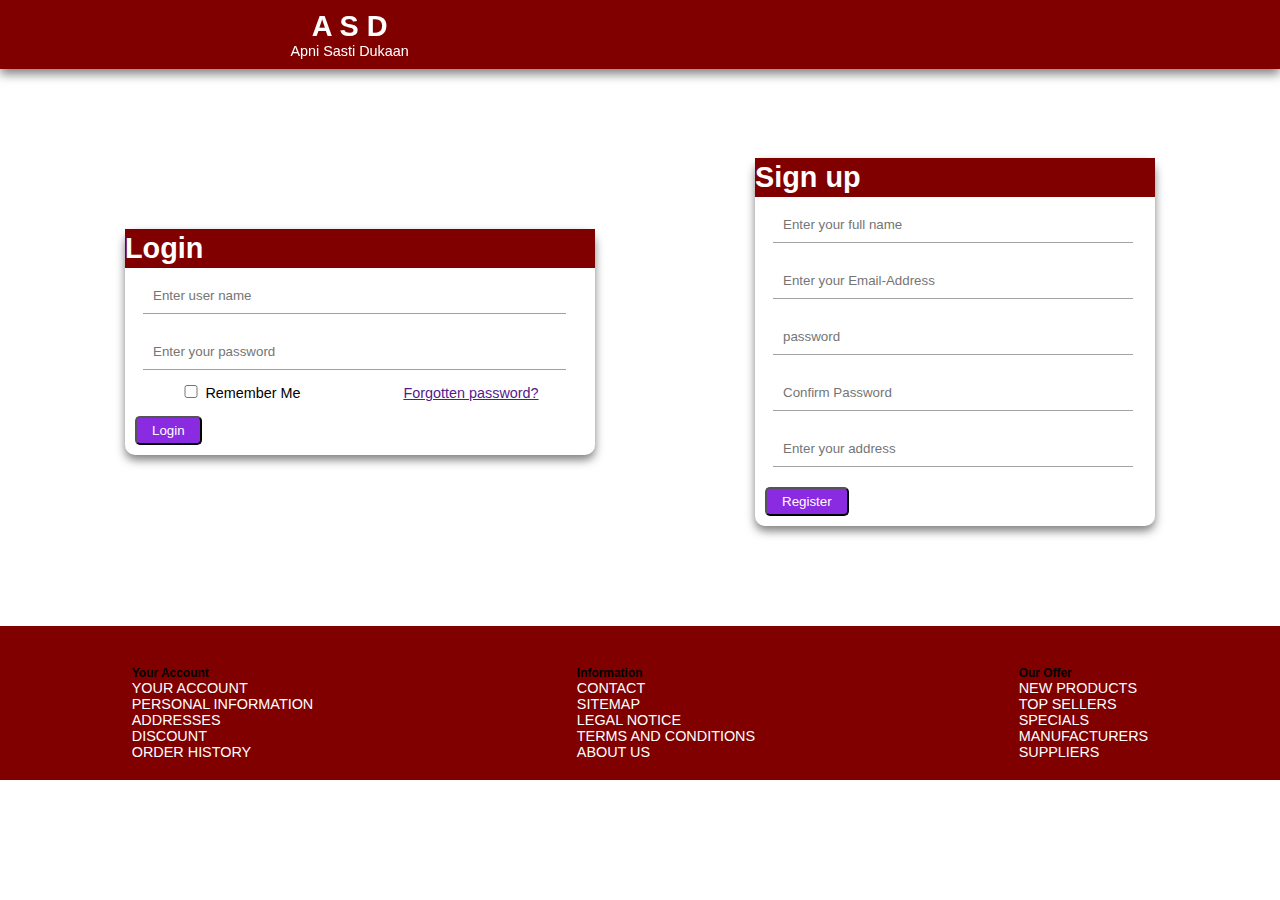
==== login.html @ ded05cdb "apnisastidukaan" ====
<!DOCTYPE html>
<html lang="en">
<head>
    <meta charset="UTF-8">
    <meta http-equiv="X-UA-Compatible" content="IE=edge">
    <meta name="viewport" content="width=device-width, initial-scale=1.0">
    <link rel="stylesheet" href="style.css">
    <title>Apni sasti dukaan login</title>
</head>
<style>
*{
    padding: 0px;
    margin: 0px;
    box-sizing: border-box;
}

header{
    padding: 10px 0px;
}

 small{
    color: red;
    visibility:hidden;
}

small.showerr{
    visibility: visible;
}

  
</style>
<body>
    <header>
        <div class="companylogo">
        <h1>A S D</h1>
       <p>Apni Sasti Dukaan</p>
        </div>
        <div>
          
    </header>

    <section class="heading"><h1>Welcome:)</h1></section>
    
    <section class="logindiv">
        <div class="loginpg">
            <h1>Login</h1>
            <input type="text" name="" id=""placeholder="Enter user name">
            <input type="text" name="" id=""placeholder="Enter your password">
            <div class="loginbefore-end">
                <div class="chkbox">
                    <input type="checkbox" name="" id="">
                    <label for="checkbox">Remember Me</label>
                </div>

                    <div>
                            <a href="">Forgotten password?</a>
                    </div>
               
            </div>
            <button>Login</button>
        </div>
        <div class="signupdiv">

            <h1>Sign up</h1>
                <div class="formgrup">
                    <input type="text" name="" id="rgname"placeholder="Enter your full name"><br>
                    <small></small>
                </div>


                <div class="formgrup">
                    <input type="email" name="" id="rgmail"placeholder="Enter your Email-Address"><br>
                    <small></small>
                </div>
               
                    <div>
                        <input type="text" name="" id="rgpass"placeholder="password">
                        <small></small>
                    </div>

                    <div>
                        <input type="text" name="" id="rgcpass"placeholder="Confirm Password">
                        <small></small>
                    </div>

                    <div>
                        <input type="text"placeholder="Enter your address"id="rgaddress">
                        <small></small>
                    </div>

                

                    <button onclick="signup()">Register</button>
                
        </div>
    </section>

    <footer class="footer">
        <div class="row-fluid">
        <div class="span">
        <h5>Your Account</h5>
        <a href="#">YOUR ACCOUNT</a><br>
        <a href="#">PERSONAL INFORMATION</a><br>
        <a href="#">ADDRESSES</a><br>
        <a href="#">DISCOUNT</a><br>
        <a href="#">ORDER HISTORY</a><br>
         </div>
        <div class="span">
        <h5>Information</h5>
        <a href="contact.html">CONTACT</a><br>
        <a href="#">SITEMAP</a><br>
        <a href="#">LEGAL NOTICE</a><br>
        <a href="#">TERMS AND CONDITIONS</a><br>
        <a href="#">ABOUT US</a><br>
         </div>
        <div class="span">
        <h5>Our Offer</h5>
        <a href="#">NEW PRODUCTS</a> <br>
        <a href="#">TOP SELLERS</a><br>
        <a href="#">SPECIALS</a><br>
        <a href="#">MANUFACTURERS</a><br>
        <a href="#">SUPPLIERS</a> <br/>
         </div>
         </div>
        </footer>
    
</body>
<script>
let rgname=document.querySelector("#rgname");
let rgmail=document.querySelector("#rgmail");
let rgpass=document.querySelector("#rgpass");
let rgcpass=document.querySelector("#rgcpass")
let rgaddress=document.querySelector("#rgaddress")
var mailfor=/^([A-Za-z0-9_\-\.])+\@([A-Za-z0-9_\-\.])+\.([A-Za-z]{2,4})$/;





function seterror(iptype,msg) {
    iptype.style.border="1px solid red";
    let piptype=iptype.parentElement;
    let small=piptype.querySelector("small");
    small.innerHTML=msg;
    small.classList.add("showerr")
    

}
   

    function setsuccess(iptype) {
    iptype.style.border="1px solid green";
    let piptype=iptype.parentElement;
    let small=piptype.querySelector("small");
    small.classList.remove("showerr")
}

function signup(){
if(rgname.value==""){
    seterror(rgname,"name can't be blank");
}else if(rgname.value.length<3){
    seterror(rgname,"min 3 char");
}else{
    setsuccess(rgname);
}


if(rgmail.value=="") {
    seterror(rgmail,"mail can't be blankl");
 } else if(!mailfor.test(rgmail.value)){
         seterror(rgmail,"not a valid mail");
 }else{
    setsuccess(rgmail);
 }
  
 if(rgpass.value=="") {
    seterror(rgpass,"password can't be empty");
 } else if(rgpass.value.length<8) {
    seterror(rgpass,"password should be min 8 char");
     
 }else{
     setsuccess(rgpass);
 }


 if(rgcpass.value=="") {
    seterror(rgcpass,"password can't be empty");

 }else if(rgpass.value!=rgcpass.value) {
    seterror(rgcpass,"password did't match");

 }else{
    setsuccess(rgcpass);
 }

 

 if(rgaddress.value==""){
 seterror(rgaddress,"address can't be empty");
 }else{
 setsuccess(rgaddress);
}
}


</script>
</html>
---- style.css ----
*{
    padding: 0px;
    margin: 0px;
    box-sizing: border-box;
}

:root{
    --boxshadow: 0 5px 10px 0px rgba(0,0,0,0.5);
}

html{
    font-size:90%;
    scroll-behavior: smooth;
    font-family: 'Nunito Sans', sans-serif;
}

.preloader{
    width: 100vw;
    height: 100vh;
    display: flex;
    justify-content: center;
    align-items: center;
}

.allcontent{
    display: none;
}


html ,body{
    padding: 0px;
    margin: 0px;
    box-sizing:border-box;
    overflow-x:hidden;
    width: 100%;

}
body{
    position: relative;
}

body.show::before{
    content: "";
    position: absolute;
    background-color: rgba(0,0,0,0.5);
    width:100% ;
    height: 100%;
    z-index: 1;

}


body.showcart::after{
    content: "";
    position: absolute;
    background-color: rgba(0,0,0,0.5);
    width:100% ;
    height: 100%;
    z-index: 2;

}

.mycart{
    position:fixed;
    background-color: rgb(255, 255, 255);
    width: 90%;
    top:25vh;
    margin:0px 5%;
    z-index: 1;
    border-radius: 10px;
    box-shadow: 0px 5px 10px 0px rgba(0,0,0,0.2);
    display: none;
    overflow-y:scroll;
    
    
}

.mycart.show{
    display: block;
}

.cartheader{
    background-color: rgb(34, 133, 246);
    display: flex;
    justify-content: space-between;
    align-items: center;
    padding: 0px 20px;
    color: white;
}


.cartheader i{
    font-size: 30px;
    cursor: pointer;
}

.cartbody .letestproduct{
    display: flex;
    justify-content: flex-start;
    align-items:center;
}

.letestproduct>div{
    border: 1px solid rgb(214, 214, 214);
}

.cartbody .stars button{
    padding: 5px 8px;
    width:100px;
    background-color: white;
    border: 1px solid black;
    cursor: pointer;
    transition: all 0.5s;
}

.cartbody .stars button:hover{
    transition: all 0.5s;
    background-color:rgb(34, 133, 246);
    color: white;
    border: 1px solid white;
}

.cartfooter{
    display: flex;
    justify-content: space-around;
    color: white;
    background-color: rgb(34, 133, 246);
}
.cartfooter button{
    padding: 5px 20px;
    background-color:orangered;
    color: white;
    border: none;
    cursor: pointer;

}

header{
    display: flex;
    justify-content: space-around;
    align-items: center;
    background-color:black;
    color: white;
    background-color:maroon;
    position: fixed;
    width: 100%;
    z-index: 2;
    top: 0px;
    box-shadow: var(--boxshadow);
}

header .shopcart{
    display: none;
    position:absolute;
}

header input{
    width: 60%;
    padding: 5px;
    border-radius: 5px;
    border:none;
  
  
 }
 .companylogo{
     text-align: center;
 }


nav{
display: flex;
align-items: center;
background-color: transparent;
}

header .sl{
    display: flex;  
    align-items: center;
}

header .search{
    max-width: 400px;
}

header .fa-bars{
font-size: 25px;
display: none;
cursor: pointer;
}


nav .userdetail{
    display: flex;
    height: 50px;
    align-items: center;
    transition: all 0.5s;
    color: white;
}



nav .userdetail a{
    text-decoration: none;
    color: white;
    
}


nav .fa-window-close{
    color: white;
    font-size: 25px;
    position: absolute;
    top:10px;
    right: 10px;
    display: none;
    cursor: pointer;
}


.ShopCategory{
    display: flex;
    font-size: 12px;
    justify-content:space-between;
    margin-top: 100px;
}




.ShopCategory a{
    padding: 10px;
    width: 130px;
    max-height: 50px;
    margin: 0px 5px;
    border:1px solid black;
    border-radius: 10px;
    transition: all 1s;
    cursor: pointer;
    text-align: center;
    text-decoration: none;
    transition: all 1s;
    }

    .ShopCategory a:hover{
        background-color: maroon;
        color: white;
    }

.ShopCategory .dropdown-btn{
    background-color: maroon;
    color: white;
    border: 1px solid white;

}
.fa-heart{
    position: relative;
}
.fa-heart .Wishlistin{
    position: absolute;
    top:-15px;
    background-color: red;
    width: 15px;
    height: 15px;
    border-radius: 50%;
    color: white;
    text-align: center;
    padding: 2px;
    visibility: hidden;
}

.Wishlistin.show{
    visibility: visible;
}

.fa-shopping-cart{
    position: relative;
}

.fa-shopping-cart .Cartin, .Cartin1{
    position: absolute;
    top:-15px;
    background-color: red;
    width: 15px;
    height: 15px;
    border-radius: 50%;
    color: white;
    text-align: center;
    padding: 2px;
    visibility: hidden;
}
.Cartin.show{
    visibility: visible;
}

header .shopcart .Cartin1.show{
    visibility: visible;
}

.userdetail div{
    margin: 0px 10px;
}



.lanpg a{
    padding: 5px 10px;
    border: 1px solid white;
    color: white;
    text-decoration: none;
    transition: all 0.5s;
}

.lanpg a:hover{
    background-color: red;
    border-radius: 15px;
    transition: all 0.5s;
    box-shadow:0px 1px 5px 0px white;
}

.countdown{
    display: flex;
    justify-content: center;
    align-items: center;
}
.countdown div{
    background-color: black;
    padding: 10px;
    margin: 10px;
    color: white;
    font-size: 20px;
    
}

.shop-catagorycontainer{
    background-color: rgb(32, 14, 144);
    padding: 20px 10px;
    display: none;

}

.shop-catagory-cont{
    display: flex;
    justify-content: space-between;
    align-items: center;
    overflow-x: scroll;
    background-color: rgb(255, 255, 255);
    margin: 15px 20px;
    padding: 10px;
    border-radius: 10px;
    
    
}

.shop-catagory-cont::-webkit-scrollbar{
    visibility: hidden;
}

.shop-catagory-cont>div{
border: 1px solid rgb(214, 214, 214);
margin: 10px;
}

.shop-catagory-cont img{
    height: 150px;
    width: 150px;
}

.shop-catagory-itms{
    margin: 0 10px;
    transition: all 0.3s;
    position: relative;
    overflow: hidden;
    margin: 10px auto;
}

.shop-catagory-itms:hover .othericon{
    transform: translate(0%);

}

.services{
    display: flex;
    justify-content:space-between;
    margin: 0px 20px;
    flex-wrap:wrap;
    align-items:center;
    padding: 10px 0px;
    background-color: maroon;

}

.services .service1{
    background-color:rgb(194, 72, 72);
    padding: 30px;
    border-radius: 5px;
    box-shadow: var(--boxshadow);
    color:white;
    position: relative;
    overflow: hidden;
    margin: 10px auto;
    text-align: center;
    font-size: 16px;
}
.services .service1::before{
    content: "And free returns.See checkout for delivery dates.";
    position: absolute;
    width: 100%;
    height: 100%;
    top:0px;
    left: 0px;
    background-color: white;
    color: black;
    transform: translate(0,-100%);
    transition: all 0.5s;
}
.services .service1:hover::before{
    transform: translate(0,0%);
}


.services .service2{
    background-color:rgb(180, 93, 35);
    padding: 30px;
    border-radius: 5px;
    box-shadow: var(--boxshadow);
    color:white;
    overflow: hidden;
    position: relative;
    margin: 10px auto;
    text-align: center;
    font-size: 16px;
}

.services .service2::before{
    content: "And free delivery for more then 400Rs/-";
    position: absolute;
    width: 100%;
    height: 100%;
    top:0px;
    left: 0px;
    background-color: white;
    color: black;
    transform: translate(0,-100%);
    transition: all 0.5s;
}

.services .service2:hover::before{
    transform: translate(0,0%);
}


.services .service3{
    background-color:rgb(72, 105, 194);
    padding: 30px;
    border-radius: 5px;
    box-shadow: var(--boxshadow);
    color:white;
    position: relative;
    overflow: hidden;
    margin: 10px auto;
    text-align: center;
    font-size: 16px;
}

.services .service3::before{
    content: "Pay with the world's most popular and secure payment methods.";
    position: absolute;
    width: 100%;
    height: 100%;
    top:0px;
    left: 0px;
    background-color: white;
    color: black;
    transform: translate(0,-100%);
    transition: all 0.5s;
}
.services .service3:hover::before{
    transform: translate(0,0%);
}
.services .service4{
    background-color:rgb(159, 72, 194);
    padding: 30px;
    border-radius: 5px;
    box-shadow: var(--boxshadow);
    color:white;
    position: relative;
    overflow: hidden;
    margin: 10px auto;
    text-align: center;
    font-size: 16px;
}
.services .service4::before{
    content: "Have a question? Call a Specialist or chat online.";
    position: absolute;
    width: 100%;
    height: 100%;
    top:0px;
    left: 0px;
    background-color: white;
    color: black;
    transform: translate(0,-100%);
    transition: all 0.5s;
}
.services .service4:hover::before{
    transform: translate(0,0%);
}


.letestproduct{
    overflow-x:hidden;
    background-color: coral;
    padding: 20px;
}

.productchild{
    display: flex;
    justify-content: space-between;
    margin:0px auto;
    background-color: white;
    border-radius: 10px;
    overflow-x: scroll;
    
}

.letestproduct .letestproductimg{ 
    transition: all 0.3s;
    position: relative;
    overflow: hidden;
    margin: 10px;
    min-width: 150px;
    border: 1px solid rgb(219, 219, 219);
}
.letestproduct .letestproductimg:hover{
    box-shadow: var(--boxshadow);
    transition: all 0.3s;
}
.othericon{
position: absolute;
width:100%;
height:100%;
top:0px;
background-color: rgba(0,0,0,0.2);
transform: translate(-100%);
display: flex;
justify-content: space-around;
flex-direction: column;
transition: all 0.5s;
}
.letestproductimg:hover .othericon{
    transform: translate(0%);

}

.othericon i{
    color: white;
    background-color: black;
    padding: 10px;
    width: 40px;
    transition: all 0.5s;
}
.othericon span{
    background-color: red;
    color: white;
    padding: 3px;
    opacity: 0;
    transition: all 0.5s;
}

.othericon i:hover~span{
    transition: all 0.5s;
    opacity: 1;
   
}

.othericon i:hover{
    background-color: red;
    transition: all 0.5s;
}

.letestproductimg:hover::before{
    width: 100%;
    transition: all 0.5s;
}


.letestproduct img{
    height: 150px;
    width: 150px;
}

.dealsforyou{
    background-color:rgb(42, 108, 231);
}

.deals{
    display: flex;
    justify-content: space-around;
    align-items: center;
    width:100%;
   
     
}

.deals>div{
    border: 1px solid rgb(214, 214, 214);
}

.dealsinner{
    position: relative;
    overflow: hidden;
    margin: 10px auto;
    transition: all 0.5s;
}

.dealsout{
    background-color: white;
    margin: 20px 20px;
    border-radius: 10px;
    overflow-x: scroll;
}

.dealsinner:hover{
    box-shadow: var(--boxshadow);
}
.dealsinner:hover .othericon{
    transform: translate(0%);
}
 


.otherdealsinner{
    position: relative;
    overflow: hidden;
    margin: 10px;
    transition: all 0.5s;
    min-width: 150px;

}

.otherdealsinner:hover{
    box-shadow: var(--boxshadow);
}

.otherdealsinner:hover .othericon ,.otherdealsinner .othericon:ac{
    transform: translate(0%);
}

.otherdeals>div{
    border: 1px solid rgb(214, 214, 214);
}



.deals img{
    height: 150px;
    width: 150px;
}

.deals h5{
    color: green;
}

.deals s{
    color: red;
}

.dfu{
    display: flex;
    justify-content: space-between;
    margin:  20px;
    align-items: center;
    height: 50px;
    padding: 40px 10px;
}

.dfu button{
    background-color: rgb(33, 118, 228);
    padding: 5px 10px;
    border-radius: 5px;
    border: none;
    color: white;

}

.dealstoday{
   background-image: url("img/1 (2).png");
}

.otherdeals{
    display: flex;
    justify-content: space-between;
    align-items: center;
    background-color: white;
    margin: 0px 20px;
    border-radius: 10px;
    overflow-x: scroll;
  
}

.otherdeals img{
    height: 150px;
    width: 150px;
    cursor: pointer;
}

.youmaylike{
     background-image: url("img/white_leather.png");
}
.youmaylikeproduct{
    display: flex;
    justify-content: space-between;
    overflow-x: scroll;
    margin: 0 10px;
    align-items: center;
    background-color: white;
    margin: 0px 20px;
    border-radius: 10px;
    padding: 10px;
    

}

.youmaylikeproduct>div{
    border: 1px solid rgb(214, 214, 214);
    margin: 15px;
}

.youmaylike img{
    height: 150px;
    width: 150px;
}


.planpg{
 margin-top: 120px;   
}

.upcomingbackground{
    background-color: rgb(155, 224, 241);
}
.Upcomingitems{
    display: flex;
    justify-content: space-between;
    background-color: white;
    margin: 30px 30px;
    border-radius: 10px;
    padding: 10px;
    overflow-x: scroll;

}

.Upcomingitems>div{
    border: 1px solid rgb(214, 214, 214);
    min-width:150px ;
    margin: 5px;
}

.Upcomingitems img{
    height: 150px;
    width: 150px;
}

.Manufactures{
    display: flex;
    align-items: center;
    justify-content:space-between;
}



.bestdealsimg{
    display: flex;
    justify-content: space-between;
    flex-wrap: wrap;
}

.bestdeals img{
    padding: 10px;
    transition: all 0.5s;
    margin: auto;
    max-height: 300px;
    width: 100%;
}
.bestdeals img:hover{
    transition: all 0.5s;
   transform: scale(1.08);
}

.carousel{
    width: 100%;
    margin:10px 0px;
}



.carousel img{
    width: 100%;
    max-height: 300px;
    margin: 0 auto;

}

.slide-btn a{
text-decoration: none;
padding: 5px 10px;
border: 1px solid rgb(0, 0, 0);
background-color:yellow;
color:black;
transition: all 0.5s;
}

.slide-btn a:hover{
    background-color:black;
    color:white;
    transition: all 0.5s;
}
.Manufactures{
    display: flex;
    justify-content:space-around;
}

.Manufactures img{
    max-width: 150px;
    min-width: 50px;
}
.imgoff{
    width: 100%;
    height: 40vh;
    transition: all 0.5s;
  
}


.imgoff:hover{
    transform: scale(1.02);
}
.stars{
    margin: 0px 20px;
}
.stars i{
    color: orangered;
}
.stars span i{
    color:black;
}

.download-app-box{
    background-color: green;
    text-align: center;
    color:white;
}

.heading{
    font-size: 25px;
}
.logindiv{
  
    display: flex;
    justify-content:space-around;
    align-items: center;
    background-color:white;
    margin:10vh 5vh;
    border-radius: 10px;
    flex-wrap: wrap;

}

.logindiv h1{
    font: size 2.5rem;
    background-color: maroon;
    color: white;
    padding: 3px 0px;
}

.loginpg{
    border-radius: 10px;
    box-shadow: var(--boxshadow);
    margin: 10px;
  
}

.loginpg input{
   width: 90%;
   padding: 10px;
   margin:10px 2vh;
   border: none;
   border-bottom: 1px solid rgb(160, 160, 160);
   outline: none;
}
.loginpg input:focus{
    border-bottom: 1px solid black;
}

.loginbefore-end{
    display: flex;
    justify-content:space-around;
    align-items: center;
    margin:  5px;
}

.loginpg button{

    padding: 5px 15px;
    margin: 10px;
    border-radius: 5px;
    background-color: blueviolet;
    color: white;
    cursor: pointer;

}

.chkbox input{
    width: 20px;
    margin: 0px;
}

.signupdiv{
    border-radius: 10px;
    box-shadow: var(--boxshadow); 
    margin: 10px;
    width: 400px;
}

.signupdiv input{
    padding: 10px;
    margin:10px 2vh;
    width:  90%;
    border: none;
    border-bottom: 1px solid rgb(163, 163, 163);
}

.signupdiv input:focus{
    border-bottom: 1px solid black;
}

.signupdiv button{
    padding: 5px 15px;
    margin: 10px;
    border-radius: 5px;
    background-color: blueviolet;
    color: white;
    cursor: pointer;
}

.upcominglastvisit{
    background-color: rgb(240, 128, 128);
}

.lastvisit{
    margin: 20px;
}

.lastvisiteditem{
    display: flex;
    justify-content: space-between;
    overflow-x: scroll;
    background-color: white;
    border-radius: 10px;
    
}

.lastvisiteditem>div{
    border: 1px solid rgb(214, 214, 214);
    margin: 10px;
}
.lastvisit img{
    width: 150px;
    height: 150px;
    margin: 20px;
}

.modal-dialog{
    overflow: hidden;
}

.modal-body{
    display: flex;
    width: 300%;
    justify-content: space-between;
    text-align: center;
    transition: all 1s;
}


.modal-body:hover{
   animation-play-state: paused;
}

.modal-body div{
    width: 100%;
    margin: 5px;
}

.modal-footer{
    display: flex;
    justify-content: center;
}

.modal-footer img{
    width: 50px;
    height: 50px;
    padding: 5px;
    border: 1px solid black;
    border-radius: 50%;
    cursor: pointer;
}




footer{
    background-color:maroon;
    padding: 20px 0;

}

footer .row-fluid{
    display: flex;
    justify-content: space-around;
}

footer .span h5{
    color:black;
    font-weight: bold;
    padding-top: 20px;
}

footer .span a{
    color:white;
    text-decoration: none;
}


@keyframes prosli{
    0%{
        transform: translate(0%);
    }

    16%{
        transform: translate(0%);
    }
    32%{
        transform: translate(-33.33%);

    }

    48%{
        transform: translate(-33.33%);
        
    }

    64%{
        transform: translate(-66.66%);
        
    }

    100%{
        transform: translate(-66.66%);
        
    }
} 


@keyframes slidshow{
  0%{
      transform: translate(0%);
  }
  100%{
      transform: translate(-100%);
  }
}




@media (max-width:1070px) {

html{
    font-size: 85%;
}
nav{
    justify-content: center;
}


header{
    flex-direction: column;
}

header .shopcart{
    display: block;
    right: 20px;
    top:20px;
    color: white;
}

footer .row-fluid{
    display: flex;
    flex-direction: column;
}

footer .row-fluid{
    margin: 0px 20px;
}

header .fa-bars{
   position: absolute;
   top:20px;
   left: 10px;
    }


header input{
   width: 80%;
  margin-bottom: 20px;
}


    nav .userdetail{
        position:absolute;
        width:50%;
        transform: translate(-100%);
        min-width:200px;
        max-width: 200px;
        top:0px;
        left: 0px;
        height: 100vh;
        z-index: 2;
        display: flex;
        flex-direction: column;
        justify-content: center;
        transition: all 0.5s;
        background-color: rgb(221, 40, 40);
        text-align: center;
        transition: all 0.5s;
    }



    .ShopCategory{
        position:static; 
        flex-wrap: nowrap;
        overflow: scroll;
        scroll-behavior: smooth; 
        margin-top:140px;
    }

   

    .ShopCategory::-webkit-scrollbar{
        visibility: hidden;
    }

    nav.show .userdetail{
        transform: translate(0%);
    }

    header .fa-bars{
       
        display:block;
        }

        
nav .fa-window-close{
    display:block;
}

    
nav .userdetail{
 flex-direction: column;
}

nav .userdetail div{
    margin: 50px 0px;
}



}

@media(max-width:780px){

html{
    font-size: 80%;
}

 .bestdeals img{
        padding: 10px;
        transition: all 0.5s;
        margin: auto;
        width: 100%;
        max-width: 500px;
    }

    .deals{
        width:800px;
            
    }
}



@media(max-width:425px) {


    html{
        font-size:65%;
    }

}


@media(max-width:1175px) {
   
   
    .bestdeals{
        flex-direction: column;
    }
    
  


}
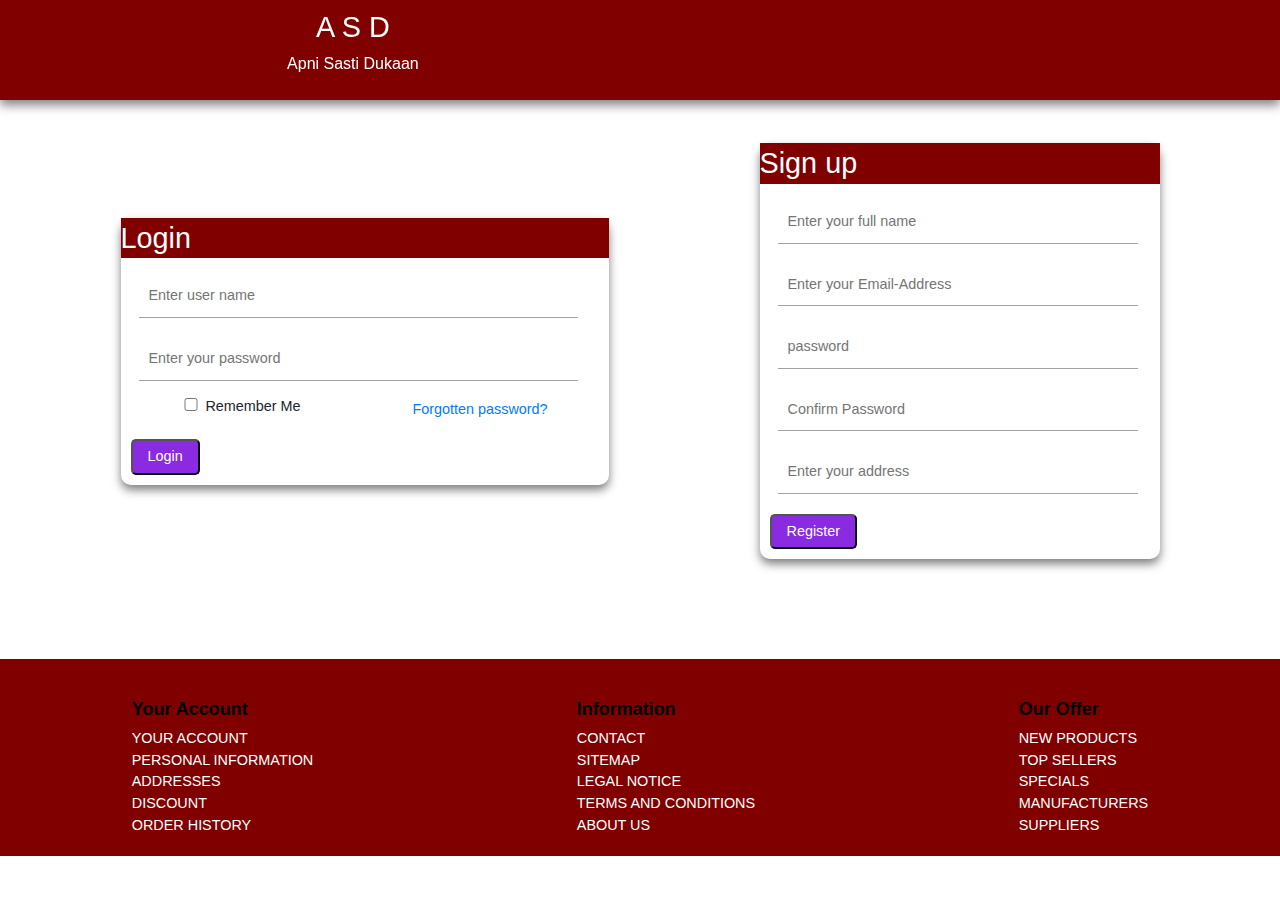
==== commit 90570d95: "Add files via upload" ====
--- a/login.html
+++ b/login.html
@@ -1,207 +1,209 @@
-<!DOCTYPE html>
-<html lang="en">
-<head>
-    <meta charset="UTF-8">
-    <meta http-equiv="X-UA-Compatible" content="IE=edge">
-    <meta name="viewport" content="width=device-width, initial-scale=1.0">
-    <link rel="stylesheet" href="style.css">
-    <title>Apni sasti dukaan login</title>
-</head>
-<style>
-*{
-    padding: 0px;
-    margin: 0px;
-    box-sizing: border-box;
-}
-
-header{
-    padding: 10px 0px;
-}
-
- small{
-    color: red;
-    visibility:hidden;
-}
-
-small.showerr{
-    visibility: visible;
-}
-
-  
-</style>
-<body>
-    <header>
-        <div class="companylogo">
-        <h1>A S D</h1>
-       <p>Apni Sasti Dukaan</p>
-        </div>
-        <div>
-          
-    </header>
-
-    <section class="heading"><h1>Welcome:)</h1></section>
-    
-    <section class="logindiv">
-        <div class="loginpg">
-            <h1>Login</h1>
-            <input type="text" name="" id=""placeholder="Enter user name">
-            <input type="text" name="" id=""placeholder="Enter your password">
-            <div class="loginbefore-end">
-                <div class="chkbox">
-                    <input type="checkbox" name="" id="">
-                    <label for="checkbox">Remember Me</label>
-                </div>
-
-                    <div>
-                            <a href="">Forgotten password?</a>
-                    </div>
-               
-            </div>
-            <button>Login</button>
-        </div>
-        <div class="signupdiv">
-
-            <h1>Sign up</h1>
-                <div class="formgrup">
-                    <input type="text" name="" id="rgname"placeholder="Enter your full name"><br>
-                    <small></small>
-                </div>
-
-
-                <div class="formgrup">
-                    <input type="email" name="" id="rgmail"placeholder="Enter your Email-Address"><br>
-                    <small></small>
-                </div>
-               
-                    <div>
-                        <input type="text" name="" id="rgpass"placeholder="password">
-                        <small></small>
-                    </div>
-
-                    <div>
-                        <input type="text" name="" id="rgcpass"placeholder="Confirm Password">
-                        <small></small>
-                    </div>
-
-                    <div>
-                        <input type="text"placeholder="Enter your address"id="rgaddress">
-                        <small></small>
-                    </div>
-
-                
-
-                    <button onclick="signup()">Register</button>
-                
-        </div>
-    </section>
-
-    <footer class="footer">
-        <div class="row-fluid">
-        <div class="span">
-        <h5>Your Account</h5>
-        <a href="#">YOUR ACCOUNT</a><br>
-        <a href="#">PERSONAL INFORMATION</a><br>
-        <a href="#">ADDRESSES</a><br>
-        <a href="#">DISCOUNT</a><br>
-        <a href="#">ORDER HISTORY</a><br>
-         </div>
-        <div class="span">
-        <h5>Information</h5>
-        <a href="contact.html">CONTACT</a><br>
-        <a href="#">SITEMAP</a><br>
-        <a href="#">LEGAL NOTICE</a><br>
-        <a href="#">TERMS AND CONDITIONS</a><br>
-        <a href="#">ABOUT US</a><br>
-         </div>
-        <div class="span">
-        <h5>Our Offer</h5>
-        <a href="#">NEW PRODUCTS</a> <br>
-        <a href="#">TOP SELLERS</a><br>
-        <a href="#">SPECIALS</a><br>
-        <a href="#">MANUFACTURERS</a><br>
-        <a href="#">SUPPLIERS</a> <br/>
-         </div>
-         </div>
-        </footer>
-    
-</body>
-<script>
-let rgname=document.querySelector("#rgname");
-let rgmail=document.querySelector("#rgmail");
-let rgpass=document.querySelector("#rgpass");
-let rgcpass=document.querySelector("#rgcpass")
-let rgaddress=document.querySelector("#rgaddress")
-var mailfor=/^([A-Za-z0-9_\-\.])+\@([A-Za-z0-9_\-\.])+\.([A-Za-z]{2,4})$/;
-
-
-
-
-
-function seterror(iptype,msg) {
-    iptype.style.border="1px solid red";
-    let piptype=iptype.parentElement;
-    let small=piptype.querySelector("small");
-    small.innerHTML=msg;
-    small.classList.add("showerr")
-    
-
-}
-   
-
-    function setsuccess(iptype) {
-    iptype.style.border="1px solid green";
-    let piptype=iptype.parentElement;
-    let small=piptype.querySelector("small");
-    small.classList.remove("showerr")
-}
-
-function signup(){
-if(rgname.value==""){
-    seterror(rgname,"name can't be blank");
-}else if(rgname.value.length<3){
-    seterror(rgname,"min 3 char");
-}else{
-    setsuccess(rgname);
-}
-
-
-if(rgmail.value=="") {
-    seterror(rgmail,"mail can't be blankl");
- } else if(!mailfor.test(rgmail.value)){
-         seterror(rgmail,"not a valid mail");
- }else{
-    setsuccess(rgmail);
- }
-  
- if(rgpass.value=="") {
-    seterror(rgpass,"password can't be empty");
- } else if(rgpass.value.length<8) {
-    seterror(rgpass,"password should be min 8 char");
-     
- }else{
-     setsuccess(rgpass);
- }
-
-
- if(rgcpass.value=="") {
-    seterror(rgcpass,"password can't be empty");
-
- }else if(rgpass.value!=rgcpass.value) {
-    seterror(rgcpass,"password did't match");
-
- }else{
-    setsuccess(rgcpass);
- }
-
- 
-
- if(rgaddress.value==""){
- seterror(rgaddress,"address can't be empty");
- }else{
- setsuccess(rgaddress);
-}
-}
-
-
-</script>
+<!DOCTYPE html>
+<html lang="en">
+<head>
+    <meta charset="UTF-8">
+    <meta http-equiv="X-UA-Compatible" content="IE=edge">
+    <meta name="viewport" content="width=device-width, initial-scale=1.0">
+    <link rel="stylesheet" href="https://maxcdn.bootstrapcdn.com/bootstrap/4.5.2/css/bootstrap.min.css">
+    <link rel="stylesheet" href="style.css">
+    <title>Apni sasti dukaan login</title>
+</head>
+<style>
+*{
+    padding: 0px;
+    margin: 0px;
+    box-sizing: border-box;
+}
+
+
+header{
+    padding: 10px 0px;
+}
+
+ small{
+    color: red;
+    visibility:hidden;
+}
+
+small.showerr{
+    visibility: visible;
+}
+
+  
+</style>
+<body>
+    <header>
+        <div class="companylogo">
+        <h1 class="h2">A S D</h1>
+       <p>Apni Sasti Dukaan</p>
+        </div>
+        <div>
+          
+    </header>
+
+    <section class="heading"><h1>Welcome:)</h1></section>
+    
+    <section class="logindiv">
+        <div class="loginpg">
+            <h1 class="h2">Login</h1>
+            <input type="text" name="" id=""placeholder="Enter user name">
+            <input type="text" name="" id=""placeholder="Enter your password">
+            <div class="loginbefore-end">
+                <div class="chkbox">
+                    <input type="checkbox" name="" id="">
+                    <label for="checkbox">Remember Me</label>
+                </div>
+
+                    <div>
+                            <a href="">Forgotten password?</a>
+                    </div>
+               
+            </div>
+            <button>Login</button>
+        </div>
+        <div class="signupdiv">
+
+            <h1 class="h2">Sign up</h1>
+                <div class="formgrup">
+                    <input type="text" name="" id="rgname"placeholder="Enter your full name"><br>
+                    <small></small>
+                </div>
+
+
+                <div class="formgrup">
+                    <input type="email" name="" id="rgmail"placeholder="Enter your Email-Address"><br>
+                    <small></small>
+                </div>
+               
+                    <div>
+                        <input type="text" name="" id="rgpass"placeholder="password">
+                        <small></small>
+                    </div>
+
+                    <div>
+                        <input type="text" name="" id="rgcpass"placeholder="Confirm Password">
+                        <small></small>
+                    </div>
+
+                    <div>
+                        <input type="text"placeholder="Enter your address"id="rgaddress">
+                        <small></small>
+                    </div>
+
+                
+
+                    <button onclick="signup()">Register</button>
+                
+        </div>
+    </section>
+
+    <footer class="footer">
+        <div class="row-fluid">
+        <div class="span">
+        <h5>Your Account</h5>
+        <a href="#">YOUR ACCOUNT</a><br>
+        <a href="#">PERSONAL INFORMATION</a><br>
+        <a href="#">ADDRESSES</a><br>
+        <a href="#">DISCOUNT</a><br>
+        <a href="#">ORDER HISTORY</a><br>
+         </div>
+        <div class="span">
+        <h5>Information</h5>
+        <a href="contact.html">CONTACT</a><br>
+        <a href="#">SITEMAP</a><br>
+        <a href="#">LEGAL NOTICE</a><br>
+        <a href="#">TERMS AND CONDITIONS</a><br>
+        <a href="#">ABOUT US</a><br>
+         </div>
+        <div class="span">
+        <h5>Our Offer</h5>
+        <a href="#">NEW PRODUCTS</a> <br>
+        <a href="#">TOP SELLERS</a><br>
+        <a href="#">SPECIALS</a><br>
+        <a href="#">MANUFACTURERS</a><br>
+        <a href="#">SUPPLIERS</a> <br/>
+         </div>
+         </div>
+        </footer>
+    
+</body>
+<script>
+let rgname=document.querySelector("#rgname");
+let rgmail=document.querySelector("#rgmail");
+let rgpass=document.querySelector("#rgpass");
+let rgcpass=document.querySelector("#rgcpass")
+let rgaddress=document.querySelector("#rgaddress")
+var mailfor=/^([A-Za-z0-9_\-\.])+\@([A-Za-z0-9_\-\.])+\.([A-Za-z]{2,4})$/;
+
+
+
+
+
+function seterror(iptype,msg) {
+    iptype.style.border="1px solid red";
+    let piptype=iptype.parentElement;
+    let small=piptype.querySelector("small");
+    small.innerHTML=msg;
+    small.classList.add("showerr")
+    
+
+}
+   
+
+    function setsuccess(iptype) {
+    iptype.style.border="1px solid green";
+    let piptype=iptype.parentElement;
+    let small=piptype.querySelector("small");
+    small.classList.remove("showerr")
+}
+
+function signup(){
+if(rgname.value==""){
+    seterror(rgname,"name can't be blank");
+}else if(rgname.value.length<3){
+    seterror(rgname,"min 3 char");
+}else{
+    setsuccess(rgname);
+}
+
+
+if(rgmail.value=="") {
+    seterror(rgmail,"mail can't be blankl");
+ } else if(!mailfor.test(rgmail.value)){
+         seterror(rgmail,"not a valid mail");
+ }else{
+    setsuccess(rgmail);
+ }
+  
+ if(rgpass.value=="") {
+    seterror(rgpass,"password can't be empty");
+ } else if(rgpass.value.length<8) {
+    seterror(rgpass,"password should be min 8 char");
+     
+ }else{
+     setsuccess(rgpass);
+ }
+
+
+ if(rgcpass.value=="") {
+    seterror(rgcpass,"password can't be empty");
+
+ }else if(rgpass.value!=rgcpass.value) {
+    seterror(rgcpass,"password did't match");
+
+ }else{
+    setsuccess(rgcpass);
+ }
+
+ 
+
+ if(rgaddress.value==""){
+ seterror(rgaddress,"address can't be empty");
+ }else{
+ setsuccess(rgaddress);
+}
+}
+
+
+</script>
 </html>--- a/style.css
+++ b/style.css
@@ -1,1223 +1,1232 @@
-*{
-    padding: 0px;
-    margin: 0px;
-    box-sizing: border-box;
-}
-
-:root{
-    --boxshadow: 0 5px 10px 0px rgba(0,0,0,0.5);
-}
-
-html{
-    font-size:90%;
-    scroll-behavior: smooth;
-    font-family: 'Nunito Sans', sans-serif;
-}
-
-.preloader{
-    width: 100vw;
-    height: 100vh;
-    display: flex;
-    justify-content: center;
-    align-items: center;
-}
-
-.allcontent{
-    display: none;
-}
-
-
-html ,body{
-    padding: 0px;
-    margin: 0px;
-    box-sizing:border-box;
-    overflow-x:hidden;
-    width: 100%;
-
-}
-body{
-    position: relative;
-}
-
-body.show::before{
-    content: "";
-    position: absolute;
-    background-color: rgba(0,0,0,0.5);
-    width:100% ;
-    height: 100%;
-    z-index: 1;
-
-}
-
-
-body.showcart::after{
-    content: "";
-    position: absolute;
-    background-color: rgba(0,0,0,0.5);
-    width:100% ;
-    height: 100%;
-    z-index: 2;
-
-}
-
-.mycart{
-    position:fixed;
-    background-color: rgb(255, 255, 255);
-    width: 90%;
-    top:25vh;
-    margin:0px 5%;
-    z-index: 1;
-    border-radius: 10px;
-    box-shadow: 0px 5px 10px 0px rgba(0,0,0,0.2);
-    display: none;
-    overflow-y:scroll;
-    
-    
-}
-
-.mycart.show{
-    display: block;
-}
-
-.cartheader{
-    background-color: rgb(34, 133, 246);
-    display: flex;
-    justify-content: space-between;
-    align-items: center;
-    padding: 0px 20px;
-    color: white;
-}
-
-
-.cartheader i{
-    font-size: 30px;
-    cursor: pointer;
-}
-
-.cartbody .letestproduct{
-    display: flex;
-    justify-content: flex-start;
-    align-items:center;
-}
-
-.letestproduct>div{
-    border: 1px solid rgb(214, 214, 214);
-}
-
-.cartbody .stars button{
-    padding: 5px 8px;
-    width:100px;
-    background-color: white;
-    border: 1px solid black;
-    cursor: pointer;
-    transition: all 0.5s;
-}
-
-.cartbody .stars button:hover{
-    transition: all 0.5s;
-    background-color:rgb(34, 133, 246);
-    color: white;
-    border: 1px solid white;
-}
-
-.cartfooter{
-    display: flex;
-    justify-content: space-around;
-    color: white;
-    background-color: rgb(34, 133, 246);
-}
-.cartfooter button{
-    padding: 5px 20px;
-    background-color:orangered;
-    color: white;
-    border: none;
-    cursor: pointer;
-
-}
-
-header{
-    display: flex;
-    justify-content: space-around;
-    align-items: center;
-    background-color:black;
-    color: white;
-    background-color:maroon;
-    position: fixed;
-    width: 100%;
-    z-index: 2;
-    top: 0px;
-    box-shadow: var(--boxshadow);
-}
-
-header .shopcart{
-    display: none;
-    position:absolute;
-}
-
-header input{
-    width: 60%;
-    padding: 5px;
-    border-radius: 5px;
-    border:none;
-  
-  
- }
- .companylogo{
-     text-align: center;
- }
-
-
-nav{
-display: flex;
-align-items: center;
-background-color: transparent;
-}
-
-header .sl{
-    display: flex;  
-    align-items: center;
-}
-
-header .search{
-    max-width: 400px;
-}
-
-header .fa-bars{
-font-size: 25px;
-display: none;
-cursor: pointer;
-}
-
-
-nav .userdetail{
-    display: flex;
-    height: 50px;
-    align-items: center;
-    transition: all 0.5s;
-    color: white;
-}
-
-
-
-nav .userdetail a{
-    text-decoration: none;
-    color: white;
-    
-}
-
-
-nav .fa-window-close{
-    color: white;
-    font-size: 25px;
-    position: absolute;
-    top:10px;
-    right: 10px;
-    display: none;
-    cursor: pointer;
-}
-
-
-.ShopCategory{
-    display: flex;
-    font-size: 12px;
-    justify-content:space-between;
-    margin-top: 100px;
-}
-
-
-
-
-.ShopCategory a{
-    padding: 10px;
-    width: 130px;
-    max-height: 50px;
-    margin: 0px 5px;
-    border:1px solid black;
-    border-radius: 10px;
-    transition: all 1s;
-    cursor: pointer;
-    text-align: center;
-    text-decoration: none;
-    transition: all 1s;
-    }
-
-    .ShopCategory a:hover{
-        background-color: maroon;
-        color: white;
-    }
-
-.ShopCategory .dropdown-btn{
-    background-color: maroon;
-    color: white;
-    border: 1px solid white;
-
-}
-.fa-heart{
-    position: relative;
-}
-.fa-heart .Wishlistin{
-    position: absolute;
-    top:-15px;
-    background-color: red;
-    width: 15px;
-    height: 15px;
-    border-radius: 50%;
-    color: white;
-    text-align: center;
-    padding: 2px;
-    visibility: hidden;
-}
-
-.Wishlistin.show{
-    visibility: visible;
-}
-
-.fa-shopping-cart{
-    position: relative;
-}
-
-.fa-shopping-cart .Cartin, .Cartin1{
-    position: absolute;
-    top:-15px;
-    background-color: red;
-    width: 15px;
-    height: 15px;
-    border-radius: 50%;
-    color: white;
-    text-align: center;
-    padding: 2px;
-    visibility: hidden;
-}
-.Cartin.show{
-    visibility: visible;
-}
-
-header .shopcart .Cartin1.show{
-    visibility: visible;
-}
-
-.userdetail div{
-    margin: 0px 10px;
-}
-
-
-
-.lanpg a{
-    padding: 5px 10px;
-    border: 1px solid white;
-    color: white;
-    text-decoration: none;
-    transition: all 0.5s;
-}
-
-.lanpg a:hover{
-    background-color: red;
-    border-radius: 15px;
-    transition: all 0.5s;
-    box-shadow:0px 1px 5px 0px white;
-}
-
-.countdown{
-    display: flex;
-    justify-content: center;
-    align-items: center;
-}
-.countdown div{
-    background-color: black;
-    padding: 10px;
-    margin: 10px;
-    color: white;
-    font-size: 20px;
-    
-}
-
-.shop-catagorycontainer{
-    background-color: rgb(32, 14, 144);
-    padding: 20px 10px;
-    display: none;
-
-}
-
-.shop-catagory-cont{
-    display: flex;
-    justify-content: space-between;
-    align-items: center;
-    overflow-x: scroll;
-    background-color: rgb(255, 255, 255);
-    margin: 15px 20px;
-    padding: 10px;
-    border-radius: 10px;
-    
-    
-}
-
-.shop-catagory-cont::-webkit-scrollbar{
-    visibility: hidden;
-}
-
-.shop-catagory-cont>div{
-border: 1px solid rgb(214, 214, 214);
-margin: 10px;
-}
-
-.shop-catagory-cont img{
-    height: 150px;
-    width: 150px;
-}
-
-.shop-catagory-itms{
-    margin: 0 10px;
-    transition: all 0.3s;
-    position: relative;
-    overflow: hidden;
-    margin: 10px auto;
-}
-
-.shop-catagory-itms:hover .othericon{
-    transform: translate(0%);
-
-}
-
-.services{
-    display: flex;
-    justify-content:space-between;
-    margin: 0px 20px;
-    flex-wrap:wrap;
-    align-items:center;
-    padding: 10px 0px;
-    background-color: maroon;
-
-}
-
-.services .service1{
-    background-color:rgb(194, 72, 72);
-    padding: 30px;
-    border-radius: 5px;
-    box-shadow: var(--boxshadow);
-    color:white;
-    position: relative;
-    overflow: hidden;
-    margin: 10px auto;
-    text-align: center;
-    font-size: 16px;
-}
-.services .service1::before{
-    content: "And free returns.See checkout for delivery dates.";
-    position: absolute;
-    width: 100%;
-    height: 100%;
-    top:0px;
-    left: 0px;
-    background-color: white;
-    color: black;
-    transform: translate(0,-100%);
-    transition: all 0.5s;
-}
-.services .service1:hover::before{
-    transform: translate(0,0%);
-}
-
-
-.services .service2{
-    background-color:rgb(180, 93, 35);
-    padding: 30px;
-    border-radius: 5px;
-    box-shadow: var(--boxshadow);
-    color:white;
-    overflow: hidden;
-    position: relative;
-    margin: 10px auto;
-    text-align: center;
-    font-size: 16px;
-}
-
-.services .service2::before{
-    content: "And free delivery for more then 400Rs/-";
-    position: absolute;
-    width: 100%;
-    height: 100%;
-    top:0px;
-    left: 0px;
-    background-color: white;
-    color: black;
-    transform: translate(0,-100%);
-    transition: all 0.5s;
-}
-
-.services .service2:hover::before{
-    transform: translate(0,0%);
-}
-
-
-.services .service3{
-    background-color:rgb(72, 105, 194);
-    padding: 30px;
-    border-radius: 5px;
-    box-shadow: var(--boxshadow);
-    color:white;
-    position: relative;
-    overflow: hidden;
-    margin: 10px auto;
-    text-align: center;
-    font-size: 16px;
-}
-
-.services .service3::before{
-    content: "Pay with the world's most popular and secure payment methods.";
-    position: absolute;
-    width: 100%;
-    height: 100%;
-    top:0px;
-    left: 0px;
-    background-color: white;
-    color: black;
-    transform: translate(0,-100%);
-    transition: all 0.5s;
-}
-.services .service3:hover::before{
-    transform: translate(0,0%);
-}
-.services .service4{
-    background-color:rgb(159, 72, 194);
-    padding: 30px;
-    border-radius: 5px;
-    box-shadow: var(--boxshadow);
-    color:white;
-    position: relative;
-    overflow: hidden;
-    margin: 10px auto;
-    text-align: center;
-    font-size: 16px;
-}
-.services .service4::before{
-    content: "Have a question? Call a Specialist or chat online.";
-    position: absolute;
-    width: 100%;
-    height: 100%;
-    top:0px;
-    left: 0px;
-    background-color: white;
-    color: black;
-    transform: translate(0,-100%);
-    transition: all 0.5s;
-}
-.services .service4:hover::before{
-    transform: translate(0,0%);
-}
-
-
-.letestproduct{
-    overflow-x:hidden;
-    background-color: coral;
-    padding: 20px;
-}
-
-.productchild{
-    display: flex;
-    justify-content: space-between;
-    margin:0px auto;
-    background-color: white;
-    border-radius: 10px;
-    overflow-x: scroll;
-    
-}
-
-.letestproduct .letestproductimg{ 
-    transition: all 0.3s;
-    position: relative;
-    overflow: hidden;
-    margin: 10px;
-    min-width: 150px;
-    border: 1px solid rgb(219, 219, 219);
-}
-.letestproduct .letestproductimg:hover{
-    box-shadow: var(--boxshadow);
-    transition: all 0.3s;
-}
-.othericon{
-position: absolute;
-width:100%;
-height:100%;
-top:0px;
-background-color: rgba(0,0,0,0.2);
-transform: translate(-100%);
-display: flex;
-justify-content: space-around;
-flex-direction: column;
-transition: all 0.5s;
-}
-.letestproductimg:hover .othericon{
-    transform: translate(0%);
-
-}
-
-.othericon i{
-    color: white;
-    background-color: black;
-    padding: 10px;
-    width: 40px;
-    transition: all 0.5s;
-}
-.othericon span{
-    background-color: red;
-    color: white;
-    padding: 3px;
-    opacity: 0;
-    transition: all 0.5s;
-}
-
-.othericon i:hover~span{
-    transition: all 0.5s;
-    opacity: 1;
-   
-}
-
-.othericon i:hover{
-    background-color: red;
-    transition: all 0.5s;
-}
-
-.letestproductimg:hover::before{
-    width: 100%;
-    transition: all 0.5s;
-}
-
-
-.letestproduct img{
-    height: 150px;
-    width: 150px;
-}
-
-.dealsforyou{
-    background-color:rgb(42, 108, 231);
-}
-
-.deals{
-    display: flex;
-    justify-content: space-around;
-    align-items: center;
-    width:100%;
-   
-     
-}
-
-.deals>div{
-    border: 1px solid rgb(214, 214, 214);
-}
-
-.dealsinner{
-    position: relative;
-    overflow: hidden;
-    margin: 10px auto;
-    transition: all 0.5s;
-}
-
-.dealsout{
-    background-color: white;
-    margin: 20px 20px;
-    border-radius: 10px;
-    overflow-x: scroll;
-}
-
-.dealsinner:hover{
-    box-shadow: var(--boxshadow);
-}
-.dealsinner:hover .othericon{
-    transform: translate(0%);
-}
- 
-
-
-.otherdealsinner{
-    position: relative;
-    overflow: hidden;
-    margin: 10px;
-    transition: all 0.5s;
-    min-width: 150px;
-
-}
-
-.otherdealsinner:hover{
-    box-shadow: var(--boxshadow);
-}
-
-.otherdealsinner:hover .othericon ,.otherdealsinner .othericon:ac{
-    transform: translate(0%);
-}
-
-.otherdeals>div{
-    border: 1px solid rgb(214, 214, 214);
-}
-
-
-
-.deals img{
-    height: 150px;
-    width: 150px;
-}
-
-.deals h5{
-    color: green;
-}
-
-.deals s{
-    color: red;
-}
-
-.dfu{
-    display: flex;
-    justify-content: space-between;
-    margin:  20px;
-    align-items: center;
-    height: 50px;
-    padding: 40px 10px;
-}
-
-.dfu button{
-    background-color: rgb(33, 118, 228);
-    padding: 5px 10px;
-    border-radius: 5px;
-    border: none;
-    color: white;
-
-}
-
-.dealstoday{
-   background-image: url("img/1 (2).png");
-}
-
-.otherdeals{
-    display: flex;
-    justify-content: space-between;
-    align-items: center;
-    background-color: white;
-    margin: 0px 20px;
-    border-radius: 10px;
-    overflow-x: scroll;
-  
-}
-
-.otherdeals img{
-    height: 150px;
-    width: 150px;
-    cursor: pointer;
-}
-
-.youmaylike{
-     background-image: url("img/white_leather.png");
-}
-.youmaylikeproduct{
-    display: flex;
-    justify-content: space-between;
-    overflow-x: scroll;
-    margin: 0 10px;
-    align-items: center;
-    background-color: white;
-    margin: 0px 20px;
-    border-radius: 10px;
-    padding: 10px;
-    
-
-}
-
-.youmaylikeproduct>div{
-    border: 1px solid rgb(214, 214, 214);
-    margin: 15px;
-}
-
-.youmaylike img{
-    height: 150px;
-    width: 150px;
-}
-
-
-.planpg{
- margin-top: 120px;   
-}
-
-.upcomingbackground{
-    background-color: rgb(155, 224, 241);
-}
-.Upcomingitems{
-    display: flex;
-    justify-content: space-between;
-    background-color: white;
-    margin: 30px 30px;
-    border-radius: 10px;
-    padding: 10px;
-    overflow-x: scroll;
-
-}
-
-.Upcomingitems>div{
-    border: 1px solid rgb(214, 214, 214);
-    min-width:150px ;
-    margin: 5px;
-}
-
-.Upcomingitems img{
-    height: 150px;
-    width: 150px;
-}
-
-.Manufactures{
-    display: flex;
-    align-items: center;
-    justify-content:space-between;
-}
-
-
-
-.bestdealsimg{
-    display: flex;
-    justify-content: space-between;
-    flex-wrap: wrap;
-}
-
-.bestdeals img{
-    padding: 10px;
-    transition: all 0.5s;
-    margin: auto;
-    max-height: 300px;
-    width: 100%;
-}
-.bestdeals img:hover{
-    transition: all 0.5s;
-   transform: scale(1.08);
-}
-
-.carousel{
-    width: 100%;
-    margin:10px 0px;
-}
-
-
-
-.carousel img{
-    width: 100%;
-    max-height: 300px;
-    margin: 0 auto;
-
-}
-
-.slide-btn a{
-text-decoration: none;
-padding: 5px 10px;
-border: 1px solid rgb(0, 0, 0);
-background-color:yellow;
-color:black;
-transition: all 0.5s;
-}
-
-.slide-btn a:hover{
-    background-color:black;
-    color:white;
-    transition: all 0.5s;
-}
-.Manufactures{
-    display: flex;
-    justify-content:space-around;
-}
-
-.Manufactures img{
-    max-width: 150px;
-    min-width: 50px;
-}
-.imgoff{
-    width: 100%;
-    height: 40vh;
-    transition: all 0.5s;
-  
-}
-
-
-.imgoff:hover{
-    transform: scale(1.02);
-}
-.stars{
-    margin: 0px 20px;
-}
-.stars i{
-    color: orangered;
-}
-.stars span i{
-    color:black;
-}
-
-.download-app-box{
-    background-color: green;
-    text-align: center;
-    color:white;
-}
-
-.heading{
-    font-size: 25px;
-}
-.logindiv{
-  
-    display: flex;
-    justify-content:space-around;
-    align-items: center;
-    background-color:white;
-    margin:10vh 5vh;
-    border-radius: 10px;
-    flex-wrap: wrap;
-
-}
-
-.logindiv h1{
-    font: size 2.5rem;
-    background-color: maroon;
-    color: white;
-    padding: 3px 0px;
-}
-
-.loginpg{
-    border-radius: 10px;
-    box-shadow: var(--boxshadow);
-    margin: 10px;
-  
-}
-
-.loginpg input{
-   width: 90%;
-   padding: 10px;
-   margin:10px 2vh;
-   border: none;
-   border-bottom: 1px solid rgb(160, 160, 160);
-   outline: none;
-}
-.loginpg input:focus{
-    border-bottom: 1px solid black;
-}
-
-.loginbefore-end{
-    display: flex;
-    justify-content:space-around;
-    align-items: center;
-    margin:  5px;
-}
-
-.loginpg button{
-
-    padding: 5px 15px;
-    margin: 10px;
-    border-radius: 5px;
-    background-color: blueviolet;
-    color: white;
-    cursor: pointer;
-
-}
-
-.chkbox input{
-    width: 20px;
-    margin: 0px;
-}
-
-.signupdiv{
-    border-radius: 10px;
-    box-shadow: var(--boxshadow); 
-    margin: 10px;
-    width: 400px;
-}
-
-.signupdiv input{
-    padding: 10px;
-    margin:10px 2vh;
-    width:  90%;
-    border: none;
-    border-bottom: 1px solid rgb(163, 163, 163);
-}
-
-.signupdiv input:focus{
-    border-bottom: 1px solid black;
-}
-
-.signupdiv button{
-    padding: 5px 15px;
-    margin: 10px;
-    border-radius: 5px;
-    background-color: blueviolet;
-    color: white;
-    cursor: pointer;
-}
-
-.upcominglastvisit{
-    background-color: rgb(240, 128, 128);
-}
-
-.lastvisit{
-    margin: 20px;
-}
-
-.lastvisiteditem{
-    display: flex;
-    justify-content: space-between;
-    overflow-x: scroll;
-    background-color: white;
-    border-radius: 10px;
-    
-}
-
-.lastvisiteditem>div{
-    border: 1px solid rgb(214, 214, 214);
-    margin: 10px;
-}
-.lastvisit img{
-    width: 150px;
-    height: 150px;
-    margin: 20px;
-}
-
-.modal-dialog{
-    overflow: hidden;
-}
-
-.modal-body{
-    display: flex;
-    width: 300%;
-    justify-content: space-between;
-    text-align: center;
-    transition: all 1s;
-}
-
-
-.modal-body:hover{
-   animation-play-state: paused;
-}
-
-.modal-body div{
-    width: 100%;
-    margin: 5px;
-}
-
-.modal-footer{
-    display: flex;
-    justify-content: center;
-}
-
-.modal-footer img{
-    width: 50px;
-    height: 50px;
-    padding: 5px;
-    border: 1px solid black;
-    border-radius: 50%;
-    cursor: pointer;
-}
-
-
-
-
-footer{
-    background-color:maroon;
-    padding: 20px 0;
-
-}
-
-footer .row-fluid{
-    display: flex;
-    justify-content: space-around;
-}
-
-footer .span h5{
-    color:black;
-    font-weight: bold;
-    padding-top: 20px;
-}
-
-footer .span a{
-    color:white;
-    text-decoration: none;
-}
-
-
-@keyframes prosli{
-    0%{
-        transform: translate(0%);
-    }
-
-    16%{
-        transform: translate(0%);
-    }
-    32%{
-        transform: translate(-33.33%);
-
-    }
-
-    48%{
-        transform: translate(-33.33%);
-        
-    }
-
-    64%{
-        transform: translate(-66.66%);
-        
-    }
-
-    100%{
-        transform: translate(-66.66%);
-        
-    }
-} 
-
-
-@keyframes slidshow{
-  0%{
-      transform: translate(0%);
-  }
-  100%{
-      transform: translate(-100%);
-  }
-}
-
-
-
-
-@media (max-width:1070px) {
-
-html{
-    font-size: 85%;
-}
-nav{
-    justify-content: center;
-}
-
-
-header{
-    flex-direction: column;
-}
-
-header .shopcart{
-    display: block;
-    right: 20px;
-    top:20px;
-    color: white;
-}
-
-footer .row-fluid{
-    display: flex;
-    flex-direction: column;
-}
-
-footer .row-fluid{
-    margin: 0px 20px;
-}
-
-header .fa-bars{
-   position: absolute;
-   top:20px;
-   left: 10px;
-    }
-
-
-header input{
-   width: 80%;
-  margin-bottom: 20px;
-}
-
-
-    nav .userdetail{
-        position:absolute;
-        width:50%;
-        transform: translate(-100%);
-        min-width:200px;
-        max-width: 200px;
-        top:0px;
-        left: 0px;
-        height: 100vh;
-        z-index: 2;
-        display: flex;
-        flex-direction: column;
-        justify-content: center;
-        transition: all 0.5s;
-        background-color: rgb(221, 40, 40);
-        text-align: center;
-        transition: all 0.5s;
-    }
-
-
-
-    .ShopCategory{
-        position:static; 
-        flex-wrap: nowrap;
-        overflow: scroll;
-        scroll-behavior: smooth; 
-        margin-top:140px;
-    }
-
-   
-
-    .ShopCategory::-webkit-scrollbar{
-        visibility: hidden;
-    }
-
-    nav.show .userdetail{
-        transform: translate(0%);
-    }
-
-    header .fa-bars{
-       
-        display:block;
-        }
-
-        
-nav .fa-window-close{
-    display:block;
-}
-
-    
-nav .userdetail{
- flex-direction: column;
-}
-
-nav .userdetail div{
-    margin: 50px 0px;
-}
-
-
-
-}
-
-@media(max-width:780px){
-
-html{
-    font-size: 80%;
-}
-
- .bestdeals img{
-        padding: 10px;
-        transition: all 0.5s;
-        margin: auto;
-        width: 100%;
-        max-width: 500px;
-    }
-
-    .deals{
-        width:800px;
-            
-    }
-}
-
-
-
-@media(max-width:425px) {
-
-
-    html{
-        font-size:65%;
-    }
-
-}
-
-
-@media(max-width:1175px) {
-   
-   
-    .bestdeals{
-        flex-direction: column;
-    }
-    
-  
-
-
-}
+*{
+    padding: 0px;
+    margin: 0px;
+    box-sizing: border-box;
+}
+
+:root{
+    --boxshadow: 0 5px 10px 0px rgba(0,0,0,0.5);
+}
+
+html{
+    font-size:90%;
+    scroll-behavior: smooth;
+    font-family: 'Nunito Sans', sans-serif;
+}
+
+.preloader{
+    width: 100vw;
+    height: 100vh;
+    display: flex;
+    justify-content: center;
+    align-items: center;
+}
+
+.allcontent{
+    display: none;
+}
+
+
+html ,body{
+    padding: 0px;
+    margin: 0px;
+    box-sizing:border-box;
+    overflow-x:hidden;
+    width: 100%;
+
+}
+body{
+    position: relative;
+}
+
+body.show::before{
+    content: "";
+    position: absolute;
+    background-color: rgba(0,0,0,0.5);
+    width:100% ;
+    height: 100%;
+    z-index: 1;
+
+}
+
+body p{
+    font-size: 16px;
+}
+
+
+body.showcart::after{
+    content: "";
+    position: absolute;
+    background-color: rgba(0,0,0,0.5);
+    width:100% ;
+    height: 100%;
+    z-index: 2;
+
+}
+
+.mycart{
+    position:fixed;
+    background-color: rgb(255, 255, 255);
+    width: 90%;
+    top:25vh;
+    margin:0px 5%;
+    z-index: 1;
+    border-radius: 10px;
+    box-shadow: 0px 5px 10px 0px rgba(0,0,0,0.2);
+    display: none;
+    overflow-y:scroll;
+    
+    
+}
+
+.mycart.show{
+    display: block;
+}
+
+.cartheader{
+    background-color: rgb(34, 133, 246);
+    display: flex;
+    justify-content: space-between;
+    align-items: center;
+    padding: 0px 20px;
+    color: white;
+}
+
+
+.cartheader i{
+    font-size: 30px;
+    cursor: pointer;
+}
+
+.cartbody .letestproduct{
+    display: flex;
+    justify-content: flex-start;
+    align-items:center;
+}
+
+.letestproduct>div{
+    border: 1px solid rgb(214, 214, 214);
+}
+
+.cartbody .stars button{
+    padding: 5px 8px;
+    width:100px;
+    background-color: white;
+    border: 1px solid black;
+    cursor: pointer;
+    transition: all 0.5s;
+}
+
+.cartbody .stars button:hover{
+    transition: all 0.5s;
+    background-color:rgb(34, 133, 246);
+    color: white;
+    border: 1px solid white;
+}
+
+.cartfooter{
+    display: flex;
+    justify-content: space-around;
+    color: white;
+    background-color: rgb(34, 133, 246);
+}
+.cartfooter button{
+    padding: 5px 20px;
+    background-color:orangered;
+    color: white;
+    border: none;
+    cursor: pointer;
+
+}
+
+header{
+    display: flex;
+    justify-content: space-around;
+    align-items: center;
+    background-color:black;
+    color: white;
+    background-color:maroon;
+    position: fixed;
+    width: 100%;
+    z-index: 2;
+    top: 0px;
+    box-shadow: var(--boxshadow);
+}
+
+header .shopcart{
+    display: none;
+    position:absolute;
+}
+
+header input{
+    width: 60%;
+    padding: 5px;
+    border-radius: 5px;
+    border:none;
+  
+  
+ }
+ .companylogo{
+     text-align: center;
+ }
+
+
+nav{
+display: flex;
+align-items: center;
+background-color: transparent;
+}
+
+header .sl{
+    display: flex;  
+    align-items: center;
+}
+
+header .search{
+    max-width: 400px;
+}
+
+header .fa-bars{
+font-size: 25px;
+display: none;
+cursor: pointer;
+}
+
+
+nav .userdetail{
+    display: flex;
+    height: 50px;
+    align-items: center;
+    transition: all 0.5s;
+    color: white;
+}
+
+
+
+nav .userdetail a{
+    text-decoration: none;
+    color: white;
+    
+}
+
+
+nav .fa-window-close{
+    color: white;
+    font-size: 25px;
+    position: absolute;
+    top:10px;
+    right: 10px;
+    display: none;
+    cursor: pointer;
+}
+
+
+.ShopCategory{
+    display: flex;
+    font-size: 12px;
+    justify-content:space-between;
+    margin-top: 100px;
+}
+
+
+
+
+.ShopCategory a{
+    padding: 10px;
+    width: 130px;
+    max-height: 50px;
+    margin: 0px 5px;
+    border:1px solid black;
+    border-radius: 10px;
+    transition: all 1s;
+    cursor: pointer;
+    text-align: center;
+    text-decoration: none;
+    transition: all 1s;
+    font-size: 14px;
+    }
+
+    .ShopCategory a:hover{
+        background-color: maroon;
+        color: white;
+    }
+
+.ShopCategory .dropdown-btn{
+    background-color: maroon;
+    color: white;
+    border: 1px solid white;
+
+}
+.fa-heart{
+    position: relative;
+}
+.fa-heart .Wishlistin{
+    position: absolute;
+    top:-15px;
+    background-color: red;
+    width: 15px;
+    height: 15px;
+    border-radius: 50%;
+    color: white;
+    text-align: center;
+    padding: 2px;
+    visibility: hidden;
+}
+
+.Wishlistin.show{
+    visibility: visible;
+}
+
+.fa-shopping-cart{
+    position: relative;
+}
+
+.fa-shopping-cart .Cartin, .Cartin1{
+    position: absolute;
+    top:-15px;
+    background-color: red;
+    width: 15px;
+    height: 15px;
+    border-radius: 50%;
+    color: white;
+    text-align: center;
+    padding: 2px;
+    visibility: hidden;
+}
+.Cartin.show{
+    visibility: visible;
+}
+
+header .shopcart .Cartin1.show{
+    visibility: visible;
+}
+
+.userdetail div{
+    margin: 0px 10px;
+}
+
+
+
+.lanpg a{
+    padding: 5px 10px;
+    border: 1px solid white;
+    color: white;
+    text-decoration: none;
+    transition: all 0.5s;
+}
+
+.lanpg a:hover{
+    background-color: red;
+    border-radius: 15px;
+    transition: all 0.5s;
+    box-shadow:0px 1px 5px 0px white;
+}
+
+.countdown{
+    display: flex;
+    justify-content: center;
+    align-items: center;
+}
+.countdown div{
+    background-color: black;
+    padding: 10px;
+    margin: 10px;
+    color: white;
+    font-size: 20px;
+    
+}
+
+.shop-catagorycontainer{
+    background-color: rgb(32, 14, 144);
+    padding: 20px 10px;
+    display: none;
+
+}
+
+.shop-catagory-cont{
+    display: flex;
+    justify-content: space-between;
+    align-items: center;
+    overflow-x: scroll;
+    background-color: rgb(255, 255, 255);
+    margin: 15px 20px;
+    padding: 10px;
+    border-radius: 10px;
+    
+    
+}
+
+.shop-catagory-cont::-webkit-scrollbar{
+    visibility: hidden;
+}
+
+.shop-catagory-cont>div{
+border: 1px solid rgb(214, 214, 214);
+margin: 10px;
+}
+
+.shop-catagory-cont img{
+    height: 150px;
+    width: 150px;
+}
+
+.shop-catagory-itms{
+    margin: 0 10px;
+    transition: all 0.3s;
+    position: relative;
+    overflow: hidden;
+    margin: 10px auto;
+}
+
+.shop-catagory-itms:hover .othericon{
+    transform: translate(0%);
+
+}
+
+.services{
+    display: flex;
+    justify-content:space-between;
+    margin: 0px 20px;
+    flex-wrap:wrap;
+    align-items:center;
+    padding: 10px 0px;
+    background-color: maroon;
+
+}
+
+.services .service1{
+    background-color:rgb(194, 72, 72);
+    padding: 30px;
+    border-radius: 5px;
+    box-shadow: var(--boxshadow);
+    color:white;
+    position: relative;
+    overflow: hidden;
+    margin: 10px auto;
+    text-align: center;
+    font-size: 16px;
+}
+.services .service1::before{
+    content: "And free returns.See checkout for delivery dates.";
+    position: absolute;
+    width: 100%;
+    height: 100%;
+    top:0px;
+    left: 0px;
+    background-color: white;
+    color: black;
+    transform: translate(0,-100%);
+    transition: all 0.5s;
+}
+.services .service1:hover::before{
+    transform: translate(0,0%);
+}
+
+
+.services .service2{
+    background-color:rgb(180, 93, 35);
+    padding: 30px;
+    border-radius: 5px;
+    box-shadow: var(--boxshadow);
+    color:white;
+    overflow: hidden;
+    position: relative;
+    margin: 10px auto;
+    text-align: center;
+    font-size: 16px;
+}
+
+.services .service2::before{
+    content: "And free delivery for more then 400Rs/-";
+    position: absolute;
+    width: 100%;
+    height: 100%;
+    top:0px;
+    left: 0px;
+    background-color: white;
+    color: black;
+    transform: translate(0,-100%);
+    transition: all 0.5s;
+}
+
+.services .service2:hover::before{
+    transform: translate(0,0%);
+}
+
+
+.services .service3{
+    background-color:rgb(72, 105, 194);
+    padding: 30px;
+    border-radius: 5px;
+    box-shadow: var(--boxshadow);
+    color:white;
+    position: relative;
+    overflow: hidden;
+    margin: 10px auto;
+    text-align: center;
+    font-size: 16px;
+}
+
+.services .service3::before{
+    content: "Pay with the world's most popular and secure payment methods.";
+    position: absolute;
+    width: 100%;
+    height: 100%;
+    top:0px;
+    left: 0px;
+    background-color: white;
+    color: black;
+    transform: translate(0,-100%);
+    transition: all 0.5s;
+}
+.services .service3:hover::before{
+    transform: translate(0,0%);
+}
+.services .service4{
+    background-color:rgb(159, 72, 194);
+    padding: 30px;
+    border-radius: 5px;
+    box-shadow: var(--boxshadow);
+    color:white;
+    position: relative;
+    overflow: hidden;
+    margin: 10px auto;
+    text-align: center;
+    font-size: 16px;
+}
+.services .service4::before{
+    content: "Have a question? Call a Specialist or chat online.";
+    position: absolute;
+    width: 100%;
+    height: 100%;
+    top:0px;
+    left: 0px;
+    background-color: white;
+    color: black;
+    transform: translate(0,-100%);
+    transition: all 0.5s;
+}
+.services .service4:hover::before{
+    transform: translate(0,0%);
+}
+
+
+.letestproduct{
+    overflow-x:hidden;
+    background-color: coral;
+    padding: 20px;
+}
+
+.productchild{
+    display: flex;
+    justify-content: space-between;
+    margin:0px auto;
+    background-color: white;
+    border-radius: 10px;
+    overflow-x: scroll;
+    
+}
+
+.letestproduct .letestproductimg{ 
+    transition: all 0.3s;
+    position: relative;
+    overflow: hidden;
+    margin: 10px;
+    min-width: 150px;
+    border: 1px solid rgb(219, 219, 219);
+}
+.letestproduct .letestproductimg:hover{
+    box-shadow: var(--boxshadow);
+    transition: all 0.3s;
+}
+.othericon{
+position: absolute;
+width:100%;
+height:100%;
+top:0px;
+background-color: rgba(0,0,0,0.2);
+transform: translate(-100%);
+display: flex;
+justify-content: space-around;
+flex-direction: column;
+transition: all 0.5s;
+}
+.letestproductimg:hover .othericon{
+    transform: translate(0%);
+
+}
+
+.othericon i{
+    color: white;
+    background-color: black;
+    padding: 10px;
+    width: 40px;
+    transition: all 0.5s;
+}
+.othericon span{
+    background-color: red;
+    color: white;
+    padding: 3px;
+    opacity: 0;
+    transition: all 0.5s;
+}
+
+.othericon i:hover~span{
+    transition: all 0.5s;
+    opacity: 1;
+   
+}
+
+.othericon i:hover{
+    background-color: red;
+    transition: all 0.5s;
+}
+
+.letestproductimg:hover::before{
+    width: 100%;
+    transition: all 0.5s;
+}
+
+
+.letestproduct img{
+    height: 150px;
+    width: 150px;
+}
+
+.dealsforyou{
+    background-color:rgb(42, 108, 231);
+    padding: 10px auto;
+}
+
+.deals{
+    display: flex;
+    justify-content: space-around;
+    align-items: center;
+    width:100%;
+   
+     
+}
+
+.deals>div{
+    border: 1px solid rgb(214, 214, 214);
+}
+
+.dealsinner{
+    position: relative;
+    overflow: hidden;
+    margin: 10px auto;
+    transition: all 0.5s;
+}
+
+.dealsout{
+    background-color: white;
+    margin: 0px 20px;
+    border-radius: 10px;
+    overflow-x: scroll;
+}
+
+.dealsinner:hover{
+    box-shadow: var(--boxshadow);
+}
+.dealsinner:hover .othericon{
+    transform: translate(0%);
+}
+ 
+
+
+.otherdealsinner{
+    position: relative;
+    overflow: hidden;
+    margin: 10px;
+    transition: all 0.5s;
+    min-width: 150px;
+
+}
+
+.otherdealsinner:hover{
+    box-shadow: var(--boxshadow);
+}
+
+.otherdealsinner:hover .othericon ,.otherdealsinner .othericon:ac{
+    transform: translate(0%);
+}
+
+.otherdeals>div{
+    border: 1px solid rgb(214, 214, 214);
+}
+
+
+
+.deals img{
+    height: 150px;
+    width: 150px;
+}
+
+.deals h5{
+    color: green;
+}
+
+.deals s{
+    color: red;
+}
+
+.dfu{
+    display: flex;
+    justify-content: space-between;
+    margin:  20px;
+    align-items: center;
+    height: 50px;
+    padding: 40px 10px;
+}
+
+.dfu button{
+    background-color: rgb(33, 118, 228);
+    padding: 5px 10px;
+    border-radius: 5px;
+    border: none;
+    color: white;
+
+}
+
+.dealstoday{
+   background-image: url("img/1 (2).png");
+   padding: 20px 0px;
+}
+
+.otherdeals{
+    display: flex;
+    justify-content: space-between;
+    align-items: center;
+    background-color: white;
+    margin: 0px 20px;
+    border-radius: 10px;
+    overflow-x: scroll;
+  
+}
+
+.otherdeals img{
+    height: 150px;
+    width: 150px;
+    cursor: pointer;
+}
+
+.youmaylike{
+     background-image: url("img/white_leather.png");
+     padding: 10px 0px;
+}
+.youmaylikeproduct{
+    display: flex;
+    justify-content: space-between;
+    overflow-x: scroll;
+    margin: 0 10px;
+    align-items: center;
+    background-color: white;
+    margin: 0px 20px;
+    border-radius: 10px;
+    padding: 10px;
+    
+
+}
+
+.youmaylikeproduct>div{
+    border: 1px solid rgb(214, 214, 214);
+    margin: 15px;
+}
+
+.youmaylike img{
+    height: 150px;
+    width: 150px;
+}
+
+
+.planpg{
+ margin-top: 120px;   
+}
+
+.upcomingbackground{
+    background-color: rgb(155, 224, 241);
+    padding: 10px 0px;
+}
+.Upcomingitems{
+    display: flex;
+    justify-content: space-between;
+    background-color: white;
+    margin:0px 30px;
+    border-radius: 10px;
+    padding: 10px;
+    overflow-x: scroll;
+
+}
+
+.Upcomingitems>div{
+    border: 1px solid rgb(214, 214, 214);
+    min-width:150px ;
+    margin: 5px;
+}
+
+.Upcomingitems img{
+    height: 150px;
+    width: 150px;
+}
+
+.Manufactures{
+    display: flex;
+    align-items: center;
+    justify-content:space-between;
+}
+
+
+
+.bestdealsimg{
+    display: flex;
+    justify-content: space-between;
+    flex-wrap: wrap;
+}
+
+.bestdeals img{
+    padding: 10px;
+    transition: all 0.5s;
+    margin: auto;
+    max-height: 300px;
+    width: 100%;
+}
+.bestdeals img:hover{
+    transition: all 0.5s;
+   transform: scale(1.08);
+}
+
+.carousel{
+    width: 100%;
+    margin:10px 0px;
+}
+
+
+
+.carousel img{
+    width: 100%;
+    max-height: 300px;
+    margin: 0 auto;
+
+}
+
+.slide-btn a{
+text-decoration: none;
+padding: 5px 10px;
+border: 1px solid rgb(0, 0, 0);
+background-color:yellow;
+color:black;
+transition: all 0.5s;
+}
+
+.slide-btn a:hover{
+    background-color:black;
+    color:white;
+    transition: all 0.5s;
+}
+.Manufactures{
+    display: flex;
+    justify-content:space-around;
+}
+
+.Manufactures img{
+    max-width: 150px;
+    min-width: 50px;
+}
+.imgoff{
+    width: 100%;
+    height: 40vh;
+    transition: all 0.5s;
+  
+}
+
+
+.imgoff:hover{
+    transform: scale(1.02);
+}
+.stars{
+    margin: 0px 20px;
+}
+.stars i{
+    color: orangered;
+}
+.stars span i{
+    color:black;
+}
+
+.download-app-box{
+    background-color: green;
+    text-align: center;
+    color:white;
+}
+
+.heading{
+    font-size: 25px;
+}
+.logindiv{
+  
+    display: flex;
+    justify-content:space-around;
+    align-items: center;
+    background-color:white;
+    margin:10vh 5vh;
+    border-radius: 10px;
+    flex-wrap: wrap;
+
+}
+
+.logindiv h1{
+    font: size 2.5rem;
+    background-color: maroon;
+    color: white;
+    padding: 3px 0px;
+}
+
+.loginpg{
+    border-radius: 10px;
+    box-shadow: var(--boxshadow);
+    margin: 10px;
+  
+}
+
+.loginpg input{
+   width: 90%;
+   padding: 10px;
+   margin:10px 2vh;
+   border: none;
+   border-bottom: 1px solid rgb(160, 160, 160);
+   outline: none;
+}
+.loginpg input:focus{
+    border-bottom: 1px solid black;
+}
+
+.loginbefore-end{
+    display: flex;
+    justify-content:space-around;
+    align-items: center;
+    margin:  5px;
+}
+
+.loginpg button{
+
+    padding: 5px 15px;
+    margin: 10px;
+    border-radius: 5px;
+    background-color: blueviolet;
+    color: white;
+    cursor: pointer;
+
+}
+
+.chkbox input{
+    width: 20px;
+    margin: 0px;
+}
+
+.signupdiv{
+    border-radius: 10px;
+    box-shadow: var(--boxshadow); 
+    margin: 10px;
+    width: 400px;
+}
+
+.signupdiv input{
+    padding: 10px;
+    margin:10px 2vh;
+    width:  90%;
+    border: none;
+    border-bottom: 1px solid rgb(163, 163, 163);
+}
+
+.signupdiv input:focus{
+    border-bottom: 1px solid black;
+}
+
+.signupdiv button{
+    padding: 5px 15px;
+    margin: 10px;
+    border-radius: 5px;
+    background-color: blueviolet;
+    color: white;
+    cursor: pointer;
+}
+
+.upcominglastvisit{
+    background-color: rgb(240, 128, 128);
+}
+
+.lastvisit{
+    margin: 20px;
+}
+
+.lastvisiteditem{
+    display: flex;
+    justify-content: space-between;
+    overflow-x: scroll;
+    background-color: white;
+    border-radius: 10px;
+    
+}
+
+.lastvisiteditem>div{
+    border: 1px solid rgb(214, 214, 214);
+    margin: 10px;
+}
+.lastvisit img{
+    width: 150px;
+    height: 150px;
+    margin: 20px;
+}
+
+.modal-dialog{
+    overflow: hidden;
+}
+
+.modal-body{
+    display: flex;
+    width: 300%;
+    justify-content: space-between;
+    text-align: center;
+    transition: all 1s;
+}
+
+
+.modal-body:hover{
+   animation-play-state: paused;
+}
+
+.modal-body div{
+    width: 100%;
+    margin: 5px;
+}
+
+.modal-footer{
+    display: flex;
+    justify-content: center;
+}
+
+.modal-footer img{
+    width: 50px;
+    height: 50px;
+    padding: 5px;
+    border: 1px solid black;
+    border-radius: 50%;
+    cursor: pointer;
+}
+
+
+
+
+footer{
+    background-color:maroon;
+    padding: 20px 0;
+
+}
+
+footer .row-fluid{
+    display: flex;
+    justify-content: space-around;
+}
+
+footer .span h5{
+    color:black;
+    font-weight: bold;
+    padding-top: 20px;
+}
+
+footer .span a{
+    color:white;
+    text-decoration: none;
+}
+
+
+@keyframes prosli{
+    0%{
+        transform: translate(0%);
+    }
+
+    16%{
+        transform: translate(0%);
+    }
+    32%{
+        transform: translate(-33.33%);
+
+    }
+
+    48%{
+        transform: translate(-33.33%);
+        
+    }
+
+    64%{
+        transform: translate(-66.66%);
+        
+    }
+
+    100%{
+        transform: translate(-66.66%);
+        
+    }
+} 
+
+
+@keyframes slidshow{
+  0%{
+      transform: translate(0%);
+  }
+  100%{
+      transform: translate(-100%);
+  }
+}
+
+
+
+
+@media (max-width:1070px) {
+
+html{
+    font-size: 85%;
+}
+nav{
+    justify-content: center;
+}
+
+
+header{
+    flex-direction: column;
+}
+
+header .shopcart{
+    display: block;
+    right: 20px;
+    top:20px;
+    color: white;
+}
+
+footer .row-fluid{
+    display: flex;
+    flex-direction: column;
+}
+
+footer .row-fluid{
+    margin: 0px 20px;
+}
+
+header .fa-bars{
+   position: absolute;
+   top:20px;
+   left: 10px;
+    }
+
+
+header input{
+   width: 80%;
+  margin-bottom: 20px;
+}
+
+
+    nav .userdetail{
+        position:absolute;
+        width:50%;
+        transform: translate(-100%);
+        min-width:200px;
+        max-width: 200px;
+        top:0px;
+        left: 0px;
+        height: 100vh;
+        z-index: 2;
+        display: flex;
+        flex-direction: column;
+        justify-content: center;
+        transition: all 0.5s;
+        background-color: rgb(221, 40, 40);
+        text-align: center;
+        transition: all 0.5s;
+    }
+
+
+
+    .ShopCategory{
+        position:static; 
+        flex-wrap: nowrap;
+        overflow: scroll;
+        scroll-behavior: smooth; 
+        margin-top:140px;
+    }
+
+   
+
+    .ShopCategory::-webkit-scrollbar{
+        visibility: hidden;
+    }
+
+    nav.show .userdetail{
+        transform: translate(0%);
+    }
+
+    header .fa-bars{
+       
+        display:block;
+        }
+
+        
+nav .fa-window-close{
+    display:block;
+}
+
+    
+nav .userdetail{
+ flex-direction: column;
+}
+
+nav .userdetail div{
+    margin: 50px 0px;
+}
+
+
+
+}
+
+@media(max-width:780px){
+
+html{
+    font-size: 80%;
+}
+
+ .bestdeals img{
+        padding: 10px;
+        transition: all 0.5s;
+        margin: auto;
+        width: 100%;
+        max-width: 500px;
+    }
+
+    .deals{
+        width:800px;
+            
+    }
+}
+
+
+
+@media(max-width:425px) {
+
+
+    html{
+        font-size:70%;
+    }
+
+}
+
+
+@media(max-width:1175px) {
+   
+   
+    .bestdeals{
+        flex-direction: column;
+    }
+    
+  
+
+
+}
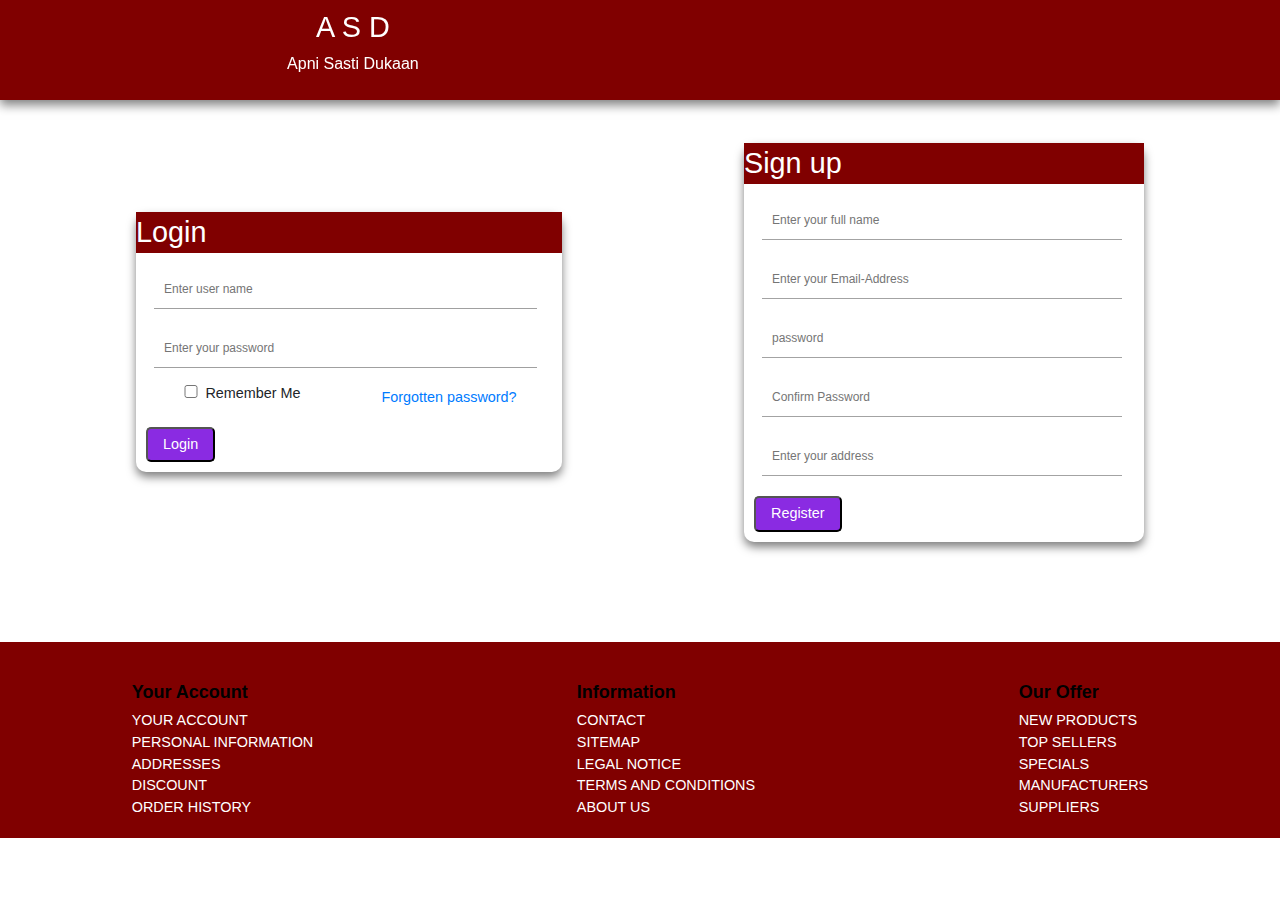
==== commit c6a85895: "Update login.html" ====
--- a/login.html
+++ b/login.html
@@ -29,7 +29,9 @@
     visibility: visible;
 }
 
-  
+input{
+    font-size:12px;
+    }
 </style>
 <body>
     <header>
@@ -206,4 +208,4 @@
 
 
 </script>
-</html>+</html>
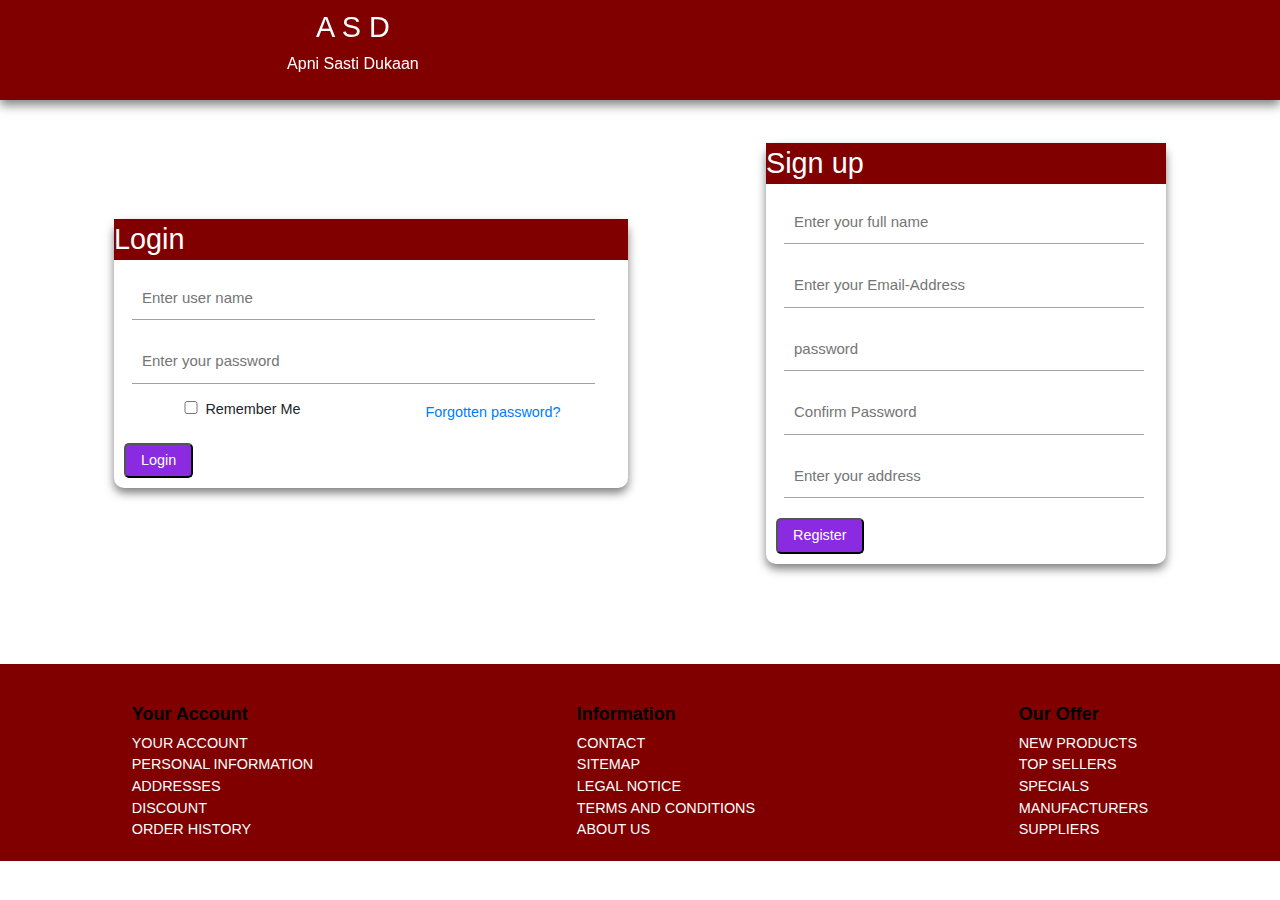
==== commit 31b619bc: "Update login.html" ====
--- a/login.html
+++ b/login.html
@@ -30,7 +30,7 @@
 }
 
 input{
-    font-size:12px;
+    font-size:15px;
     }
 </style>
 <body>
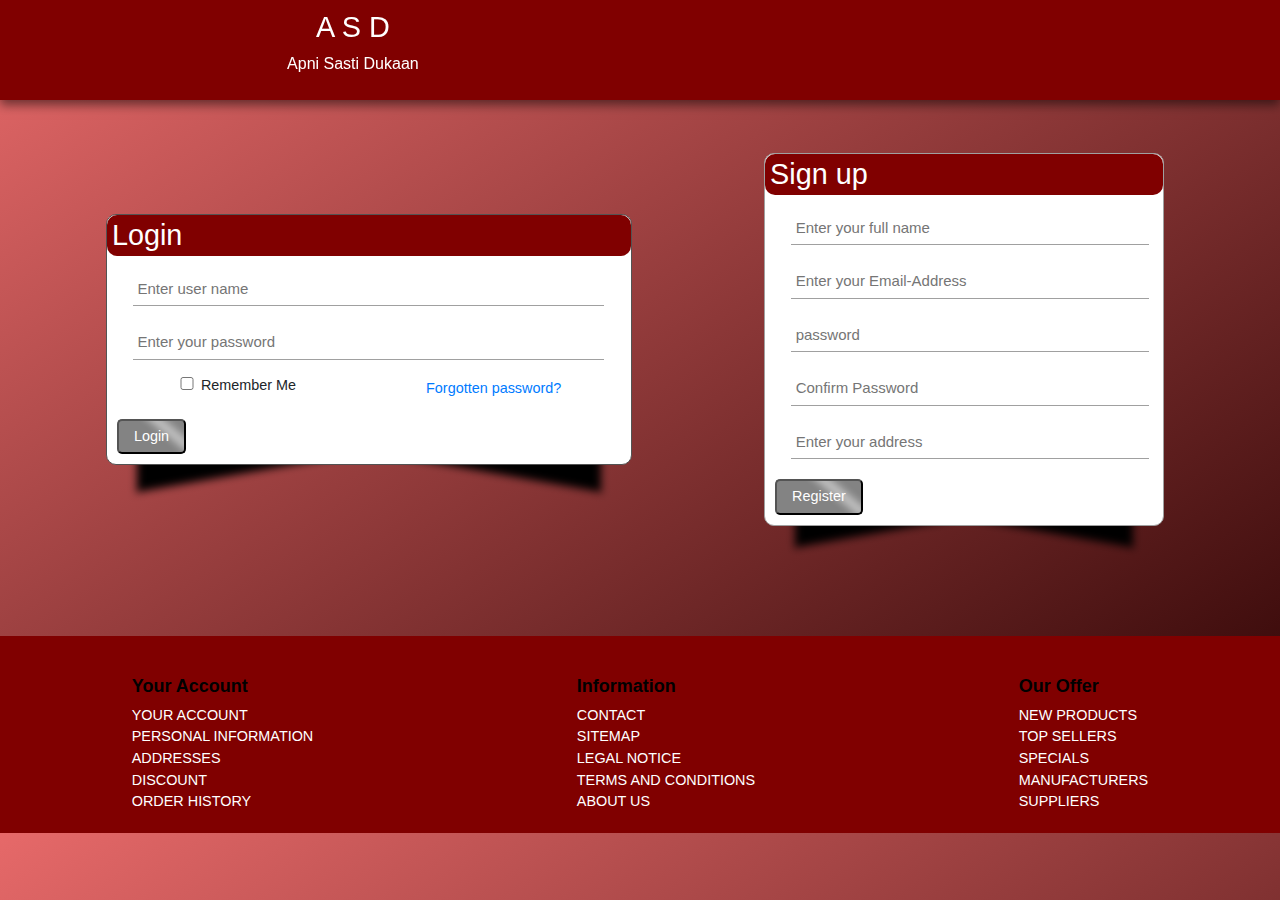
==== commit 4e76d408: "Add files via upload" ====
--- a/login.html
+++ b/login.html
@@ -13,8 +13,14 @@
     padding: 0px;
     margin: 0px;
     box-sizing: border-box;
-}
-
+    
+}
+
+
+body{
+    background-image:linear-gradient(to right bottom,rgb(230, 105, 105),rgb(41, 1, 1));
+    
+}
 
 header{
     padding: 10px 0px;
@@ -22,22 +28,23 @@
 
  small{
     color: red;
-    visibility:hidden;
+    display: none;
+    font-size: 14px;
+   
 }
 
 small.showerr{
-    visibility: visible;
-}
-
-input{
-    font-size:15px;
-    }
+    display: block;
+}
+
+
+  
 </style>
 <body>
     <header>
         <div class="companylogo">
-        <h1 class="h2">A S D</h1>
-       <p>Apni Sasti Dukaan</p>
+        <h1 class="h2 text-center">A S D</h1>
+       <p class="text-center">Apni Sasti Dukaan</p>
         </div>
         <div>
           
@@ -66,13 +73,13 @@
         <div class="signupdiv">
 
             <h1 class="h2">Sign up</h1>
-                <div class="formgrup">
+                <div>
                     <input type="text" name="" id="rgname"placeholder="Enter your full name"><br>
                     <small></small>
                 </div>
 
 
-                <div class="formgrup">
+                <div >
                     <input type="email" name="" id="rgmail"placeholder="Enter your Email-Address"><br>
                     <small></small>
                 </div>
@@ -208,4 +215,4 @@
 
 
 </script>
-</html>
+</html>--- a/style.css
+++ b/style.css
@@ -4,6 +4,18 @@
     box-sizing: border-box;
 }
 
+*::-webkit-scrollbar{
+    visibility: hidden;
+    width: 10px;
+    height: 10px;
+}
+
+*::-webkit-scrollbar-thumb{
+    background-color: maroon;
+    border-radius: 10px;
+
+}
+
 :root{
     --boxshadow: 0 5px 10px 0px rgba(0,0,0,0.5);
 }
@@ -13,6 +25,7 @@
     scroll-behavior: smooth;
     font-family: 'Nunito Sans', sans-serif;
 }
+
 
 .preloader{
     width: 100vw;
@@ -206,6 +219,7 @@
 nav .userdetail a{
     text-decoration: none;
     color: white;
+    font-size: 15px;
     
 }
 
@@ -235,7 +249,7 @@
     padding: 10px;
     width: 130px;
     max-height: 50px;
-    margin: 0px 5px;
+    margin:  5px;
     border:1px solid black;
     border-radius: 10px;
     transition: all 1s;
@@ -863,35 +877,64 @@
     font-size: 25px;
 }
 .logindiv{
-  
     display: flex;
     justify-content:space-around;
     align-items: center;
-    background-color:white;
     margin:10vh 5vh;
     border-radius: 10px;
     flex-wrap: wrap;
-
-}
+}
+
+
 
 .logindiv h1{
     font: size 2.5rem;
     background-color: maroon;
     color: white;
-    padding: 3px 0px;
+    padding: 3px 5px;
+    border-radius: 10px;
 }
 
 .loginpg{
     border-radius: 10px;
-    box-shadow: var(--boxshadow);
+    background-color: white;
     margin: 10px;
+    border: 1px solid rgb(83, 83, 83);
+    position: relative;
   
+}
+
+.loginpg::before{
+    content: "";
+    position: absolute;
+    width:50%;
+    left: 30px;
+    background-color: black;
+    height: 100px;
+    bottom: -5px;
+    z-index: -1;
+    transform: skewY(-10deg);
+    filter: blur(4px);
+}
+
+.loginpg::after{
+    content: "";
+    position: absolute;
+    width:50%;
+    right: 30px;
+    background-color: black;
+    height: 100px;
+    bottom: -5px;
+    z-index: -1;
+    transform: skewY(10deg);
+    filter: blur(4px);
 }
 
 .loginpg input{
    width: 90%;
-   padding: 10px;
-   margin:10px 2vh;
+   padding: 5px;
+   margin: 10px 2vw;
+   font-size: 15px;
    border: none;
    border-bottom: 1px solid rgb(160, 160, 160);
    outline: none;
@@ -912,10 +955,23 @@
     padding: 5px 15px;
     margin: 10px;
     border-radius: 5px;
-    background-color: blueviolet;
+    background-color: rgb(131, 131, 131);
     color: white;
     cursor: pointer;
-
+    position: relative;
+    overflow: hidden;
+
+}
+
+.loginpg button::before{
+    content: "";
+    position: absolute;
+    width: 100%;
+    height: 5px;
+    background-color: white;
+    filter: blur(5px);
+    transform: rotate(40deg);
+    animation: btnani 2s linear infinite forwards;
 }
 
 .chkbox input{
@@ -925,17 +981,50 @@
 
 .signupdiv{
     border-radius: 10px;
-    box-shadow: var(--boxshadow); 
-    margin: 10px;
+    margin: 20px;
     width: 400px;
-}
+    background-color: white;
+    position: relative;
+    border: 1px solid rgb(160,160,160);
+    border-radius: 10px;
+}
+
+.signupdiv::before{
+    content: "";
+    position: absolute;
+    width:50%;
+    left:30px;
+    background-color: black;
+    height: 100px;
+    bottom: -5px;
+    z-index: -1;
+    transform: skewY(-10deg);
+    filter: blur(4px);
+}
+
+.signupdiv::after{
+    content: "";
+    position: absolute;
+    width:50%;
+    background-color: black;
+    height: 100px;
+    bottom: -5px;
+    z-index: -1;
+    right:30px;
+    transform: skewY(10deg);
+    filter: blur(4px);
+}
+
+
 
 .signupdiv input{
-    padding: 10px;
-    margin:10px 2vh;
-    width:  90%;
-    border: none;
-    border-bottom: 1px solid rgb(163, 163, 163);
+    width: 90%;
+   padding: 5px;
+   margin: 10px 2vw;
+   font-size: 15px;
+   border: none;
+   border-bottom: 1px solid rgb(160, 160, 160);
+   outline: none;
 }
 
 .signupdiv input:focus{
@@ -946,9 +1035,22 @@
     padding: 5px 15px;
     margin: 10px;
     border-radius: 5px;
-    background-color: blueviolet;
+    background-color: rgb(131, 131, 131);
     color: white;
     cursor: pointer;
+    overflow: hidden;
+    position: relative;
+}
+
+.signupdiv button::before{
+    content: "";
+    position: absolute;
+    width: 100%;
+    height: 5px;
+    background-color: white;
+    filter: blur(5px);
+    transform: rotate(40deg);
+    animation: btnani 2s linear infinite forwards;
 }
 
 .upcominglastvisit{
@@ -1039,6 +1141,15 @@
     text-decoration: none;
 }
 
+
+@keyframes btnani{
+    0%{
+        left: -100%;
+    }
+    100%{
+        left: 100%;
+    }
+}
 
 @keyframes prosli{
     0%{
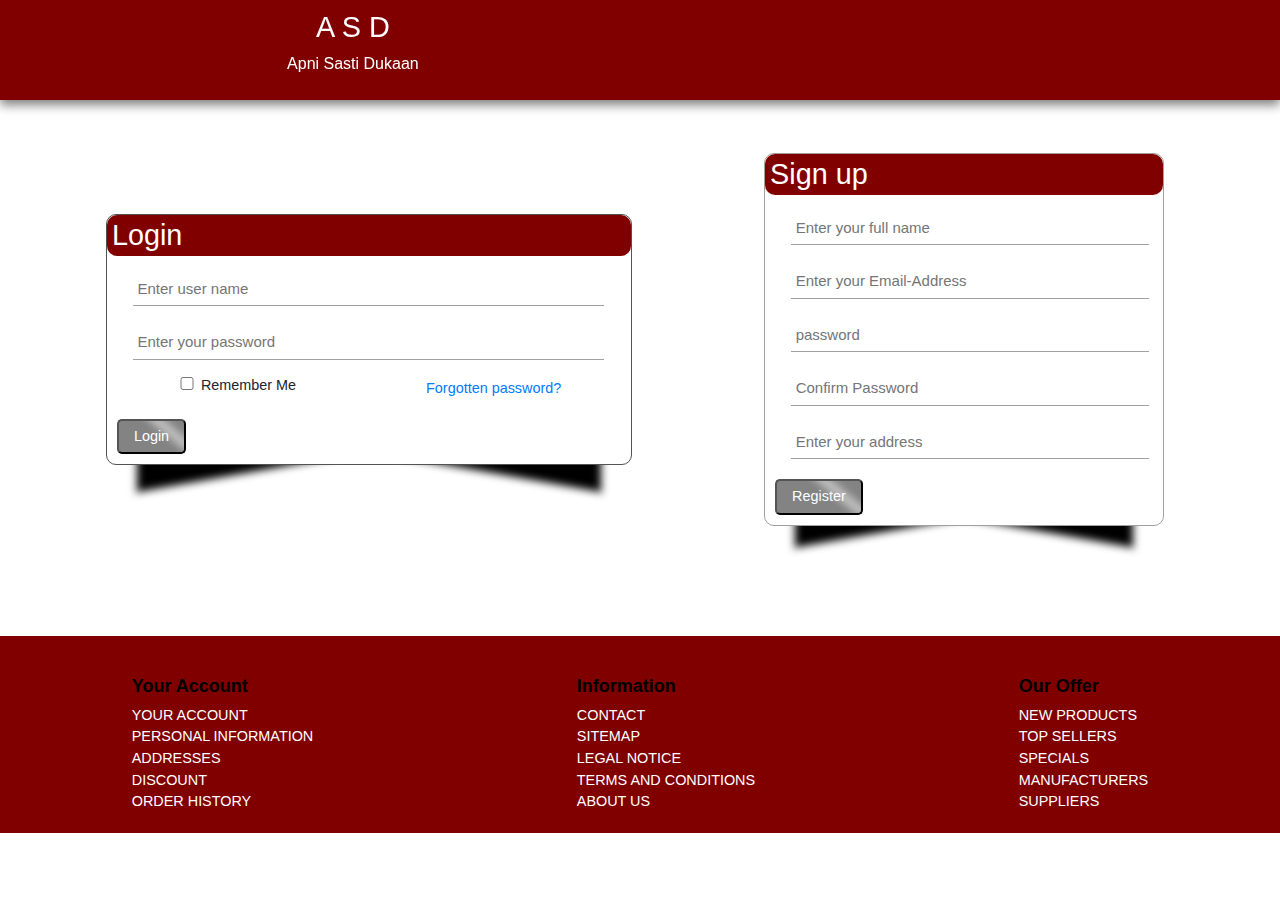
==== commit e2bd387c: "Update login.html" ====
--- a/login.html
+++ b/login.html
@@ -18,7 +18,7 @@
 
 
 body{
-    background-image:linear-gradient(to right bottom,rgb(230, 105, 105),rgb(41, 1, 1));
+    background-color:white;
     
 }
 
@@ -215,4 +215,4 @@
 
 
 </script>
-</html>+</html>
